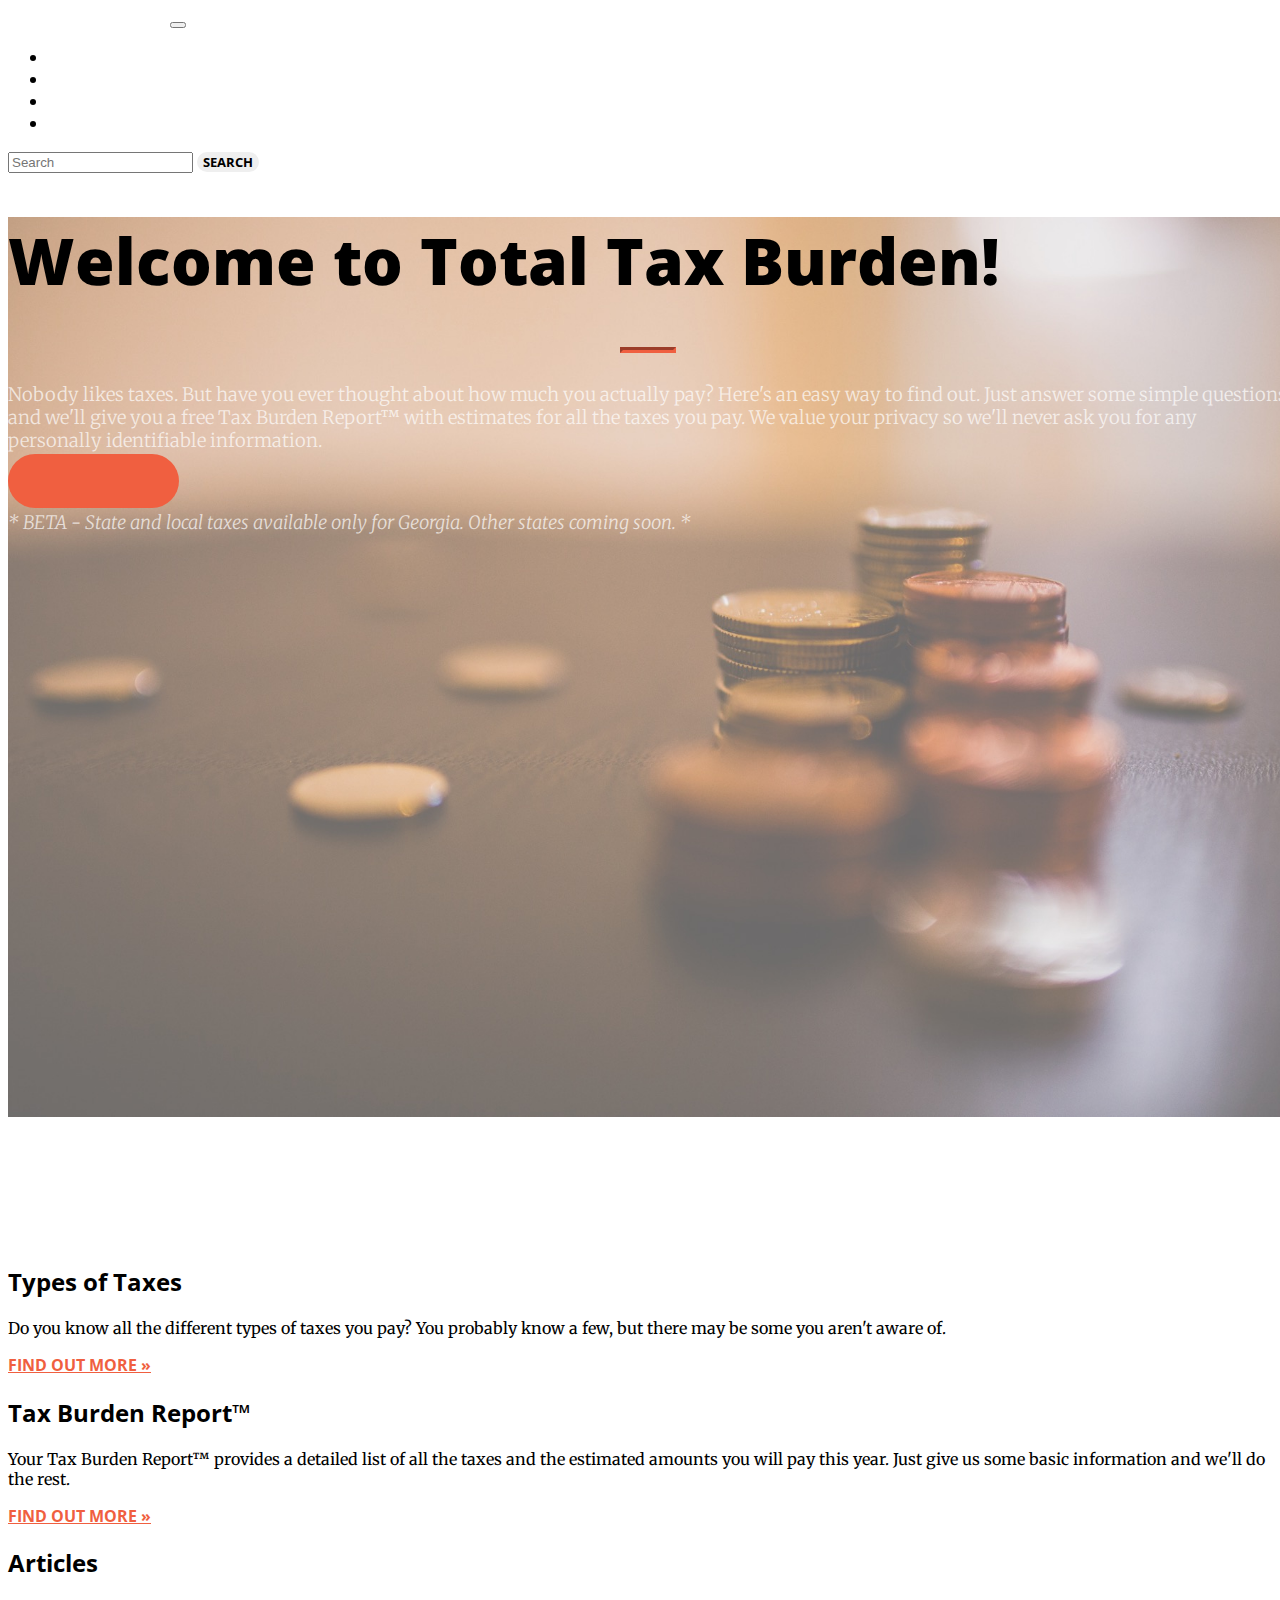
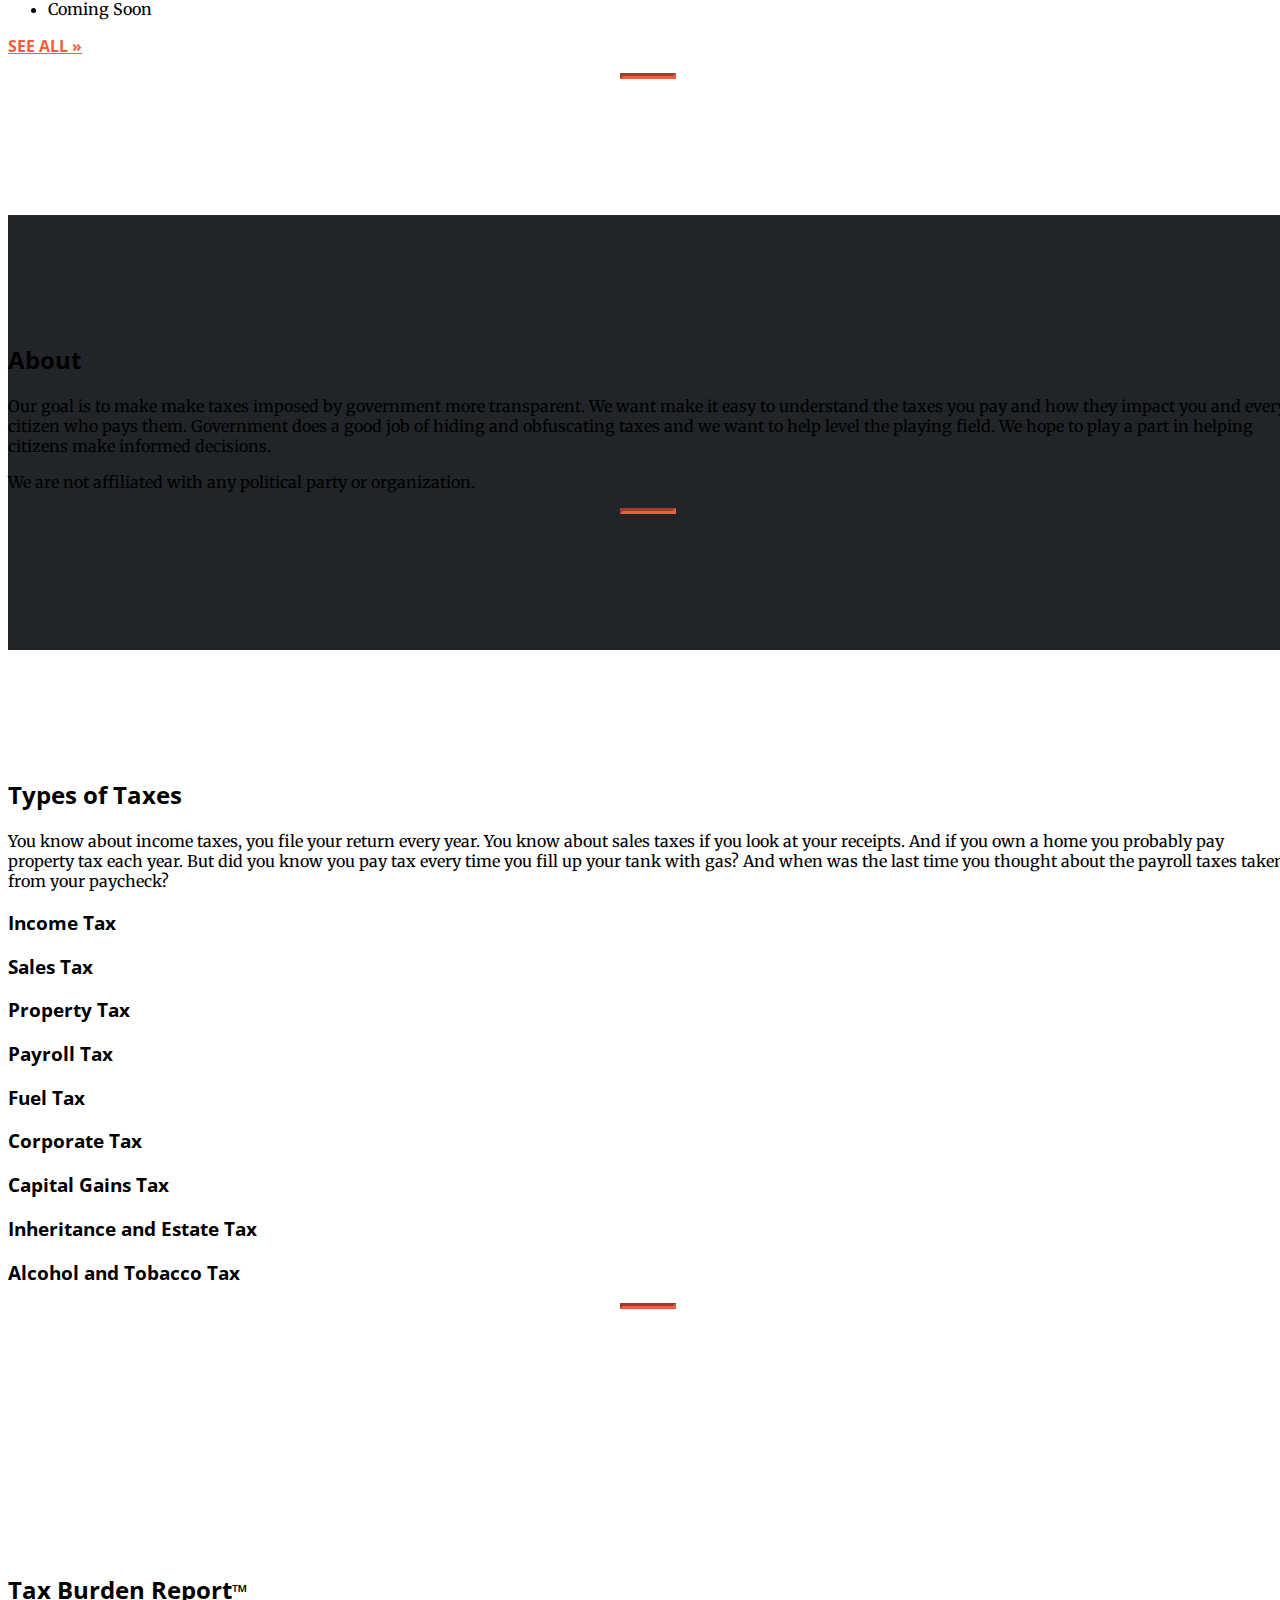
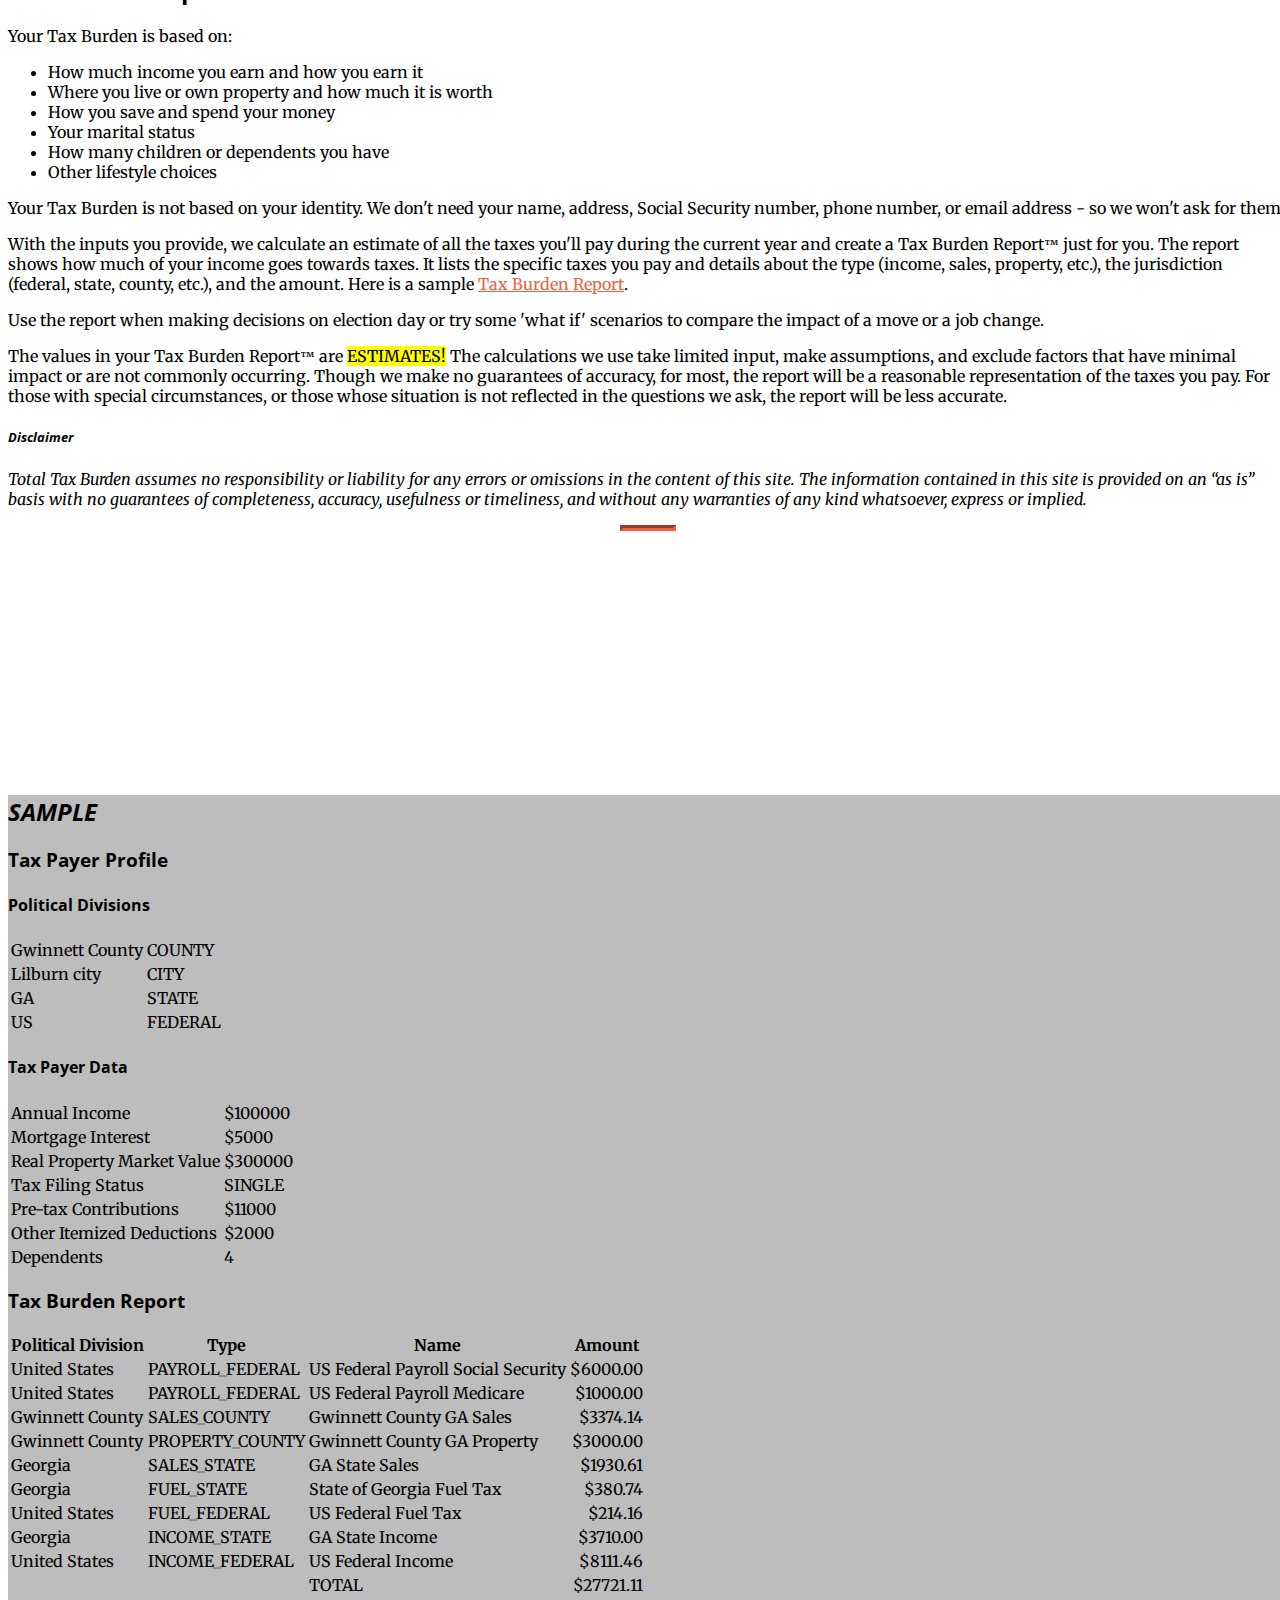
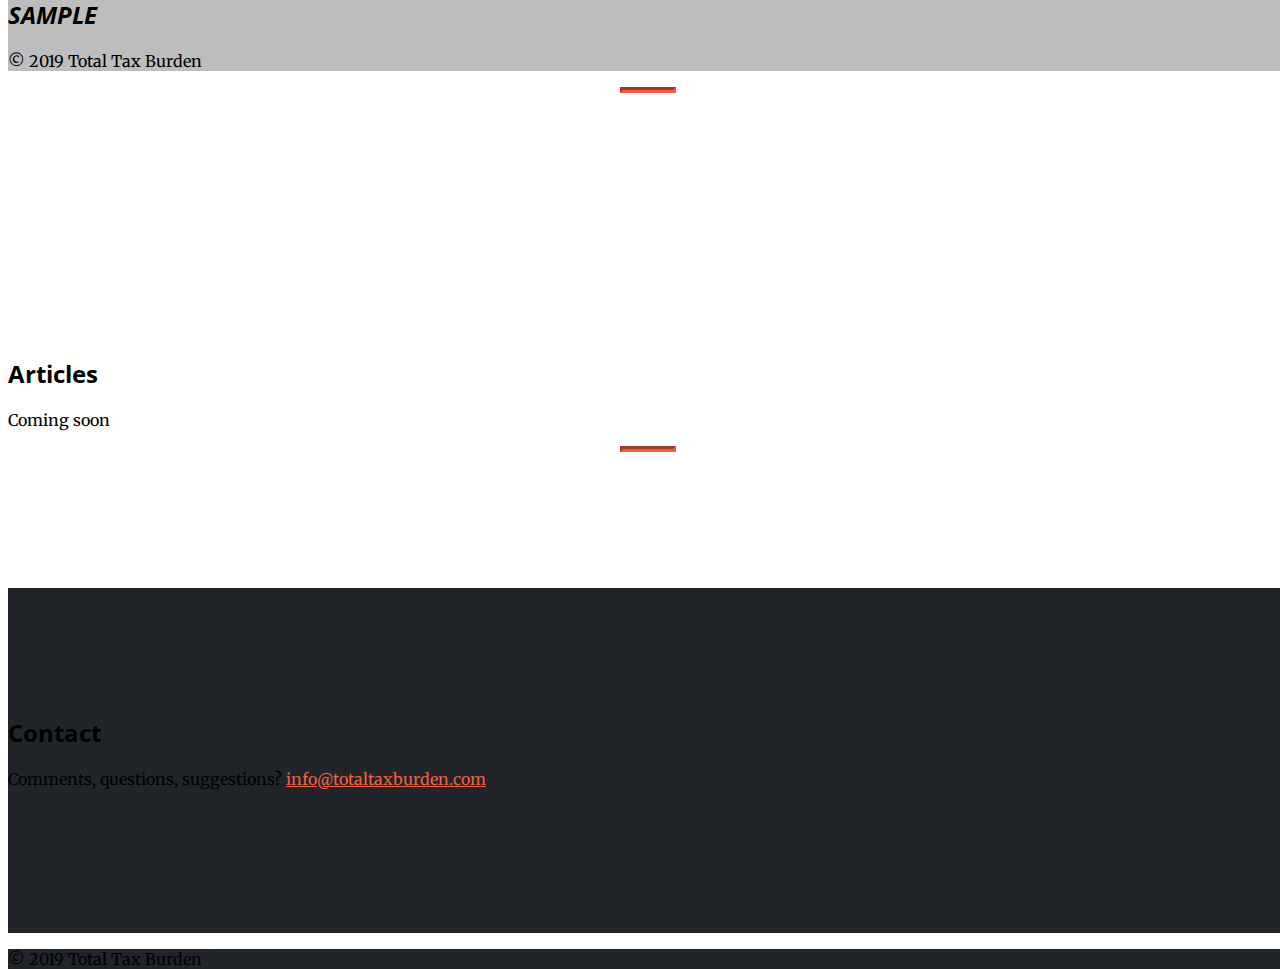
==== src/main/resources/static/index.html @ 79aa15f3 "Google AdSense init" ====
<!DOCTYPE html>
<html lang="en" xmlns:th="http://www.thymeleaf.org">
<head>
    <meta charset="utf-8">
    <meta name="viewport" content="width=device-width, initial-scale=1, shrink-to-fit=no">
    <meta name="description" content="">
    <meta name="author" content="">
    <title>Total Tax Burden</title>
    <link rel="stylesheet" href="webjars/bootstrap/4.2.1/css/bootstrap.min.css" th:href="@{/webjars/bootstrap/4.2.1/css/bootstrap.min.css}"/>
    <!-- Custom fonts for Creative template -->
    <link rel="stylesheet" href="webjars/font-awesome/5.6.3/css/all.min.css" th:href="@{/webjars/font-awesome/5.6.3/css/all.min.css}" type="text/css">
    <link rel='stylesheet' href='https://fonts.googleapis.com/css?family=Open+Sans:300italic,400italic,600italic,700italic,800italic,400,300,600,700,800' type='text/css'>
    <link rel='stylesheet' href='https://fonts.googleapis.com/css?family=Merriweather:400,300,300italic,400italic,700,700italic,900,900italic' type='text/css'>

    <!-- Plugin CSS -->
    <link rel="stylesheet" href="webjars/Magnific-Popup/1.1.0/magnific-popup.css" th:href="@{/webjars/Magnific-Popup/1.1.0/magnific-popup.css}">

    <!-- Custom styles for this template -->
    <link rel="stylesheet" href="css/creative.min.css" th:href="@{css/creative.min.css}">
    <!-- Custom styles for TTB -->
    <link rel="stylesheet" href="css/ttb.css" th:href="@{css/ttb.css}">

    <!-- Begin Google AdSense -->
    <script async src="//pagead2.googlesyndication.com/pagead/js/adsbygoogle.js"></script>
    <script>
      (adsbygoogle = window.adsbygoogle || []).push({
        google_ad_client: "ca-pub-8289164387686380",
        enable_page_level_ads: true
      });
    </script>
    <!-- End Google AdSense -->
</head>

<body id="page-top">

<nav class="navbar navbar-expand-md navbar-light fixed-top" id="mainNav">
    <div class="container">
        <a class="navbar-brand js-scroll-trigger" href="#page-top">Total Tax Burden</a>
        <button class="navbar-toggler navbar-toggler-right" type="button" data-toggle="collapse" data-target="#navbarResponsive" aria-controls="navbarResponsive" aria-expanded="false" aria-label="Toggle navigation">
            <span class="navbar-toggler-icon"></span>
        </button>
        <div class="collapse navbar-collapse" id="navbarResponsive">
            <ul class="navbar-nav ml-auto">
                <li class="nav-item">
                    <a class="nav-link js-scroll-trigger" href="#page-top">Home</a>
                </li>
                <li class="nav-item">
                    <a class="nav-link js-scroll-trigger" href="#resources">Resources</a>
                </li>
                <li class="nav-item">
                    <a class="nav-link js-scroll-trigger" href="#about">About</a>
                </li>
                <li class="nav-item">
                    <a class="nav-link js-scroll-trigger" href="#contact">Contact</a>
                </li>
            </ul>
            <form class="form-inline my-2 my-lg-0">
                <input class="form-control mr-sm-2" type="text" placeholder="Search" aria-label="Search">
                <button class="btn btn-outline-success my-2 my-sm-0" type="submit">Search</button>
            </form>
        </div>
    </div>
</nav>

<header class="masthead text-center text-white d-flex">
    <div class="container my-auto">
        <div class="row">
            <div class="col-lg-12 mx-auto">
                <h1 class="text-uppercase">
                    <strong>Welcome to Total Tax Burden!</strong>
                </h1>
                <hr>
            </div>
            <div class="col-lg-10 mx-auto">
                <p class="text-faded mb-5">Nobody likes taxes. But have you ever thought about how much you actually pay? Here's an easy way to find out. Just answer some simple questions and we'll give you a free Tax Burden Report&trade; with estimates for all the taxes you pay.
                    We value your privacy so we'll never ask you for any personally identifiable information.</p>
                <a class="btn btn-primary btn-xl js-scroll-trigger" href="/geo">Try it here &raquo;</a>
                <i><p class="text-faded mb-5">* BETA - State and local taxes available only for Georgia. Other states coming soon. *</p></i>
            </div>
        </div>
    </div>
</header>

<!-- Resources Section -->
<section id="resources">
    <div class="container">
        <div class="row">
            <div class="col-md-4">
                <h2>Types of Taxes</h2>
                <p>Do you know all the different types of taxes you pay?  You probably know a few, but there may be some you aren't aware of.</p>
                <p><a class="js-scroll-trigger btn btn-secondary" href="#types" role="button">Find out more &raquo;</a></p>
            </div>
            <div class="col-md-4">
                <h2>Tax Burden Report&trade;</h2>
                <p>Your Tax Burden Report&trade; provides a detailed list of all the taxes and the estimated amounts you will pay this year. Just give us some basic information and we'll do the rest.</p>
                <p><a class="js-scroll-trigger btn btn-secondary" href="#report" role="button">Find out more &raquo;</a></p>
            </div>
            <div class="col-md-4">
                <h2>Articles</h2>
                <ul>
                    <li>Coming Soon</li>
                </ul>
                <p><a class="js-scroll-trigger btn btn-secondary" href="#articles" role="button">See all &raquo;</a></p>
            </div>
        </div>
        <hr>
    </div>
</section>

<!-- About Section -->
<section id="about" class="bg-dark text-white">
    <div class="container">
        <div class="row">
            <div class="col-lg-12">
                <h2 class="section-heading text-uppercase">About</h2>
            </div>
        </div>
        <div class="row">
            <div class="col-lg-12 mx-auto">
                <p>Our goal is to make make taxes imposed by government more transparent. We want make it easy to understand the taxes you pay and how they impact you and every citizen who pays them.
                    Government does a good job of hiding and obfuscating taxes and we want to help level the playing field.  We hope to play a part in helping citizens make informed decisions.</p>
                <p>We are not affiliated with any political party or organization.</p>
            </div>
        </div>
        <hr>
    </div>
</section>

<!-- Tax Types Section -->
<section id="types">
    <div class="container">
        <div class="row">
            <div class="col-lg-12">
                <h2 class="section-heading text-uppercase">Types of Taxes</h2>
            </div>
        </div>
        <div class="row">
            <div class="col-lg-12 mx-auto">
                <p>You know about income taxes, you file your return every year.  You know about sales taxes if you look at your receipts.  And if you own a home
                you probably pay property tax each year.  But did you know you pay tax every time you fill up your tank with gas?
                And when was the last time you thought about the payroll taxes taken from your paycheck?</p>
                <h3>Income Tax</h3>
                <p></p>
                <h3>Sales Tax</h3>
                <p></p>
                <h3>Property Tax</h3>
                <p></p>
                <h3>Payroll Tax</h3>
                <p></p>
                <h3>Fuel Tax</h3>
                <p></p>
                <h3>Corporate Tax</h3>
                <p></p>
                <h3>Capital Gains Tax</h3>
                <p></p>
                <h3>Inheritance and Estate Tax</h3>
                <p></p>
                <h3>Alcohol and Tobacco Tax</h3>
                <p></p>
            </div>
        </div>
        <hr>
    </div>
</section>

<!-- Tax Types Section -->
<section id="report">
    <div class="container">
        <div class="row">
            <div class="col-lg-12">
                <h2 class="section-heading text-uppercase">Tax Burden Report<small>&trade;</small></h2>
            </div>
        </div>
        <div class="row">
            <div class="col-lg-12 mx-auto">
                <p>Your Tax Burden is based on:</p>
                <ul>
                    <li>How much income you earn and how you earn it</li>
                    <li>Where you live or own property and how much it is worth</li>
                    <li>How you save and spend your money</li>
                    <li>Your marital status</li>
                    <li>How many children or dependents you have</li>
                    <li>Other lifestyle choices</li>
                </ul>
                <p>Your Tax Burden is not based on your identity. We don't need your name, address, Social Security number, phone number, or email address - so we won't ask for them.</p>
                <p>With the inputs you provide, we calculate an estimate of all the taxes you'll pay during the current year and create a Tax Burden Report<small>&trade;</small> just for you.
                    The report shows how much of your income goes towards taxes. It lists the specific taxes you pay and details about the type (income, sales, property, etc.), the jurisdiction
                    (federal, state, county, etc.), and the amount. Here is a sample <a class="js-scroll-trigger" href="#sample">Tax Burden Report</a>.</p>
                <p>Use the report when making decisions on election day or try some 'what if' scenarios to compare the impact of a move or a job change.</p>
                <p>The values in your Tax Burden Report<small>&trade;</small> are <mark>ESTIMATES!</mark> The calculations we use take limited input, make assumptions, and exclude factors that have minimal impact
                or are not commonly occurring. Though we make no guarantees of accuracy, for most, the report will be a reasonable representation of the taxes you pay.
                    For those with special circumstances, or those whose situation is not reflected in the questions we ask, the report will be less accurate.
                </p>
                <i>
                <h5>Disclaimer</h5>
                <p class="small">Total Tax Burden assumes no responsibility or liability for any errors or omissions in the content of this site.
                    The information contained in this site is provided on an “as is” basis with no guarantees of completeness, accuracy, usefulness or timeliness, and without
                any warranties of any kind whatsoever, express or implied.</p>
                </i>
            </div>
        </div>
        <hr>
    </div>
</section>

<!-- Sample Report Section -->
<section id="sample">
    <div class="container bg-secondary">
        <div class="row">
            <div class="col-lg-12">
                <i><h2 class="section-heading text-uppercase">SAMPLE</h2></i>
            </div>
        </div>
        <div class="row">
            <div class="col-md-9">
                <div class="container">
                    <h3>Tax Payer Profile</h3>
                    <div class="row">
                        <div class="col-md-5">
                            <h4>Political Divisions</h4>
                            <table title="Political Divisions" class="table table-sm">
                                <tr>
                                    <td>Gwinnett County</td>
                                    <td>COUNTY</td>
                                </tr>
                                <tr>
                                    <td>Lilburn city</td>
                                    <td>CITY</td>
                                </tr>
                                <tr>
                                    <td>GA</td>
                                    <td>STATE</td>
                                </tr>
                                <tr>
                                    <td>US</td>
                                    <td>FEDERAL</td>
                                </tr>
                            </table>
                        </div>
                        <div class="col-md-5">
                            <h4>Tax Payer Data</h4>
                            <table title="Tax Payer Data" class="table table-sm">
                                <tr><td>Annual Income</td><td >$100000</td></tr>
                                <tr><td>Mortgage Interest</td><td >$5000</td>
                                <tr><td>Real Property Market Value</td><td >$300000</td>
                                <tr><td>Tax Filing Status</td><td >SINGLE</td></tr>
                                <tr><td>Pre-tax Contributions</td><td >$11000</td></tr>
                                <tr><td>Other Itemized Deductions</td><td >$2000</td></tr>
                                <tr><td>Dependents</td><td >4</td></tr>
                            </table>
                        </div>
                    </div>
                </div>
                <div class="container">
                    <h3>Tax Burden Report</h3>
                    <div class="row">
                        <div class="col-md-10">
                            <table class="table table-striped">
                                <thead>
                                <tr>
                                    <th>Political Division</th>
                                    <th>Type</th>
                                    <th>Name</th>
                                    <th>Amount</th>
                                </tr>
                                </thead>
                                <tbody>
                                <tr>
                                    <td>United States</td>
                                    <td>PAYROLL_FEDERAL</td>
                                    <td>US Federal Payroll Social Security</td>
                                    <td style="text-align:right;">$6000.00</td>
                                </tr>
                                <tr>
                                    <td>United States</td>
                                    <td>PAYROLL_FEDERAL</td>
                                    <td>US Federal Payroll Medicare</td>
                                    <td style="text-align:right;">$1000.00</td>
                                </tr>
                                <tr>
                                    <td>Gwinnett County</td>
                                    <td>SALES_COUNTY</td>
                                    <td>Gwinnett County GA Sales</td>
                                    <td style="text-align:right;">$3374.14</td>
                                </tr>
                                <tr>
                                    <td>Gwinnett County</td>
                                    <td>PROPERTY_COUNTY</td>
                                    <td>Gwinnett County GA Property</td>
                                    <td style="text-align:right;">$3000.00</td>
                                </tr>
                                <tr>
                                    <td>Georgia</td>
                                    <td>SALES_STATE</td>
                                    <td>GA State Sales</td>
                                    <td style="text-align:right;">$1930.61</td>
                                </tr>
                                <tr>
                                    <td>Georgia</td>
                                    <td>FUEL_STATE</td>
                                    <td>State of Georgia Fuel Tax</td>
                                    <td style="text-align:right;">$380.74</td>
                                </tr>
                                <tr>
                                    <td>United States</td>
                                    <td>FUEL_FEDERAL</td>
                                    <td>US Federal Fuel Tax</td>
                                    <td style="text-align:right;">$214.16</td>
                                </tr>
                                <tr>
                                    <td>Georgia</td>
                                    <td>INCOME_STATE</td>
                                    <td>GA State Income</td>
                                    <td style="text-align:right;">$3710.00</td>
                                </tr>
                                <tr>
                                    <td>United States</td>
                                    <td>INCOME_FEDERAL</td>
                                    <td>US Federal Income</td>
                                    <td style="text-align:right;">$8111.46</td>
                                </tr>
                                <tr>
                                    <td></td>
                                    <td></td>
                                    <td>TOTAL</td>
                                    <td style="text-align:right;">$27721.11</td>
                                </tr>
                                </tbody>
                            </table>
                        </div>
                    </div>
                </div>
            </div>
        </div>
        <div class="row">
            <div class="col-lg-12">
                <i><h2 class="section-heading text-uppercase">SAMPLE</h2></i>
            </div>
        </div>
        <p class="text-muted">&copy; 2019 Total Tax Burden</p>
    </div>
    <div class="container">
        <hr>
    </div>
</section>

<!-- Tax Types Section -->
<section id="articles">
    <div class="container">
        <div class="row">
            <div class="col-lg-12">
                <h2 class="section-heading text-uppercase">Articles</h2>
            </div>
        </div>
        <div class="row">
            <div class="col-lg-12 mx-auto">
                <p>Coming soon</p>
            </div>
        </div>
        <hr>
    </div>
</section>

<section id="contact" class="bg-dark text-white">
    <div class="container">
        <div class="row">
            <div class="col-lg-12">
                <h2 class="section-heading text-uppercase">Contact</h2>
            </div>
        </div>
        <div class="row">
            <div class="col-lg-12 mx-auto">
                <p>Comments, questions, suggestions? <a class="email" href="mailto:info@totaltaxburden.com">info@totaltaxburden.com</a></p>
            </div>
        </div>
    </div>
</section>

<footer class="footer bg-dark">
    <div class="container">
        <p class="text-muted">&copy; 2019 Total Tax Burden</p>
    </div>
</footer>

<!-- Placed at the end of the document so the pages load faster -->
<script src="/webjars/jquery/3.3.1/jquery.min.js" th:src="@{/webjars/jquery/3.3.1/jquery.min.js}"></script>
<script src="/webjars/popper.js/1.14.3/umd/popper.min.js" th:src="@{/webjars/popper.js/1.14.3/umd/popper.min.js}"></script>
<script src="/webjars/bootstrap/4.2.1/js/bootstrap.min.js" th:src="@{/webjars/bootstrap/4.2.1/js/bootstrap.min.js}"></script>
<!-- IE10 viewport hack for Surface/desktop Windows 8 bug -->
<script src="js/ie10-viewport-bug-workaround.js"></script>

<!-- Plugin JavaScript -->
<script src="/webjars/jquery.easing/1.4.1/jquery.easing.min.js" th:src="@{/webjars/jquery.easing/1.4.1/jquery.easing.min.js}"></script>
<script src="/webjars/scrollreveal/4.0.5/dist/scrollreveal.min.js" th:src="@{/webjars/scrollreveal/4.0.5/dist/scrollreveal.min.js}"></script>
<script src="/webjars/Magnific-Popup/1.1.0/jquery.magnific-popup.min.js" th:src="@{/webjars/Magnific-Popup/1.1.0/jquery.magnific-popup.min.js}"></script>

<!-- Custom scripts for Creative template -->
<script src="js/creative.min.js"></script>

<th:block layout:fragment="scripts"></th:block>


</body>
</html>
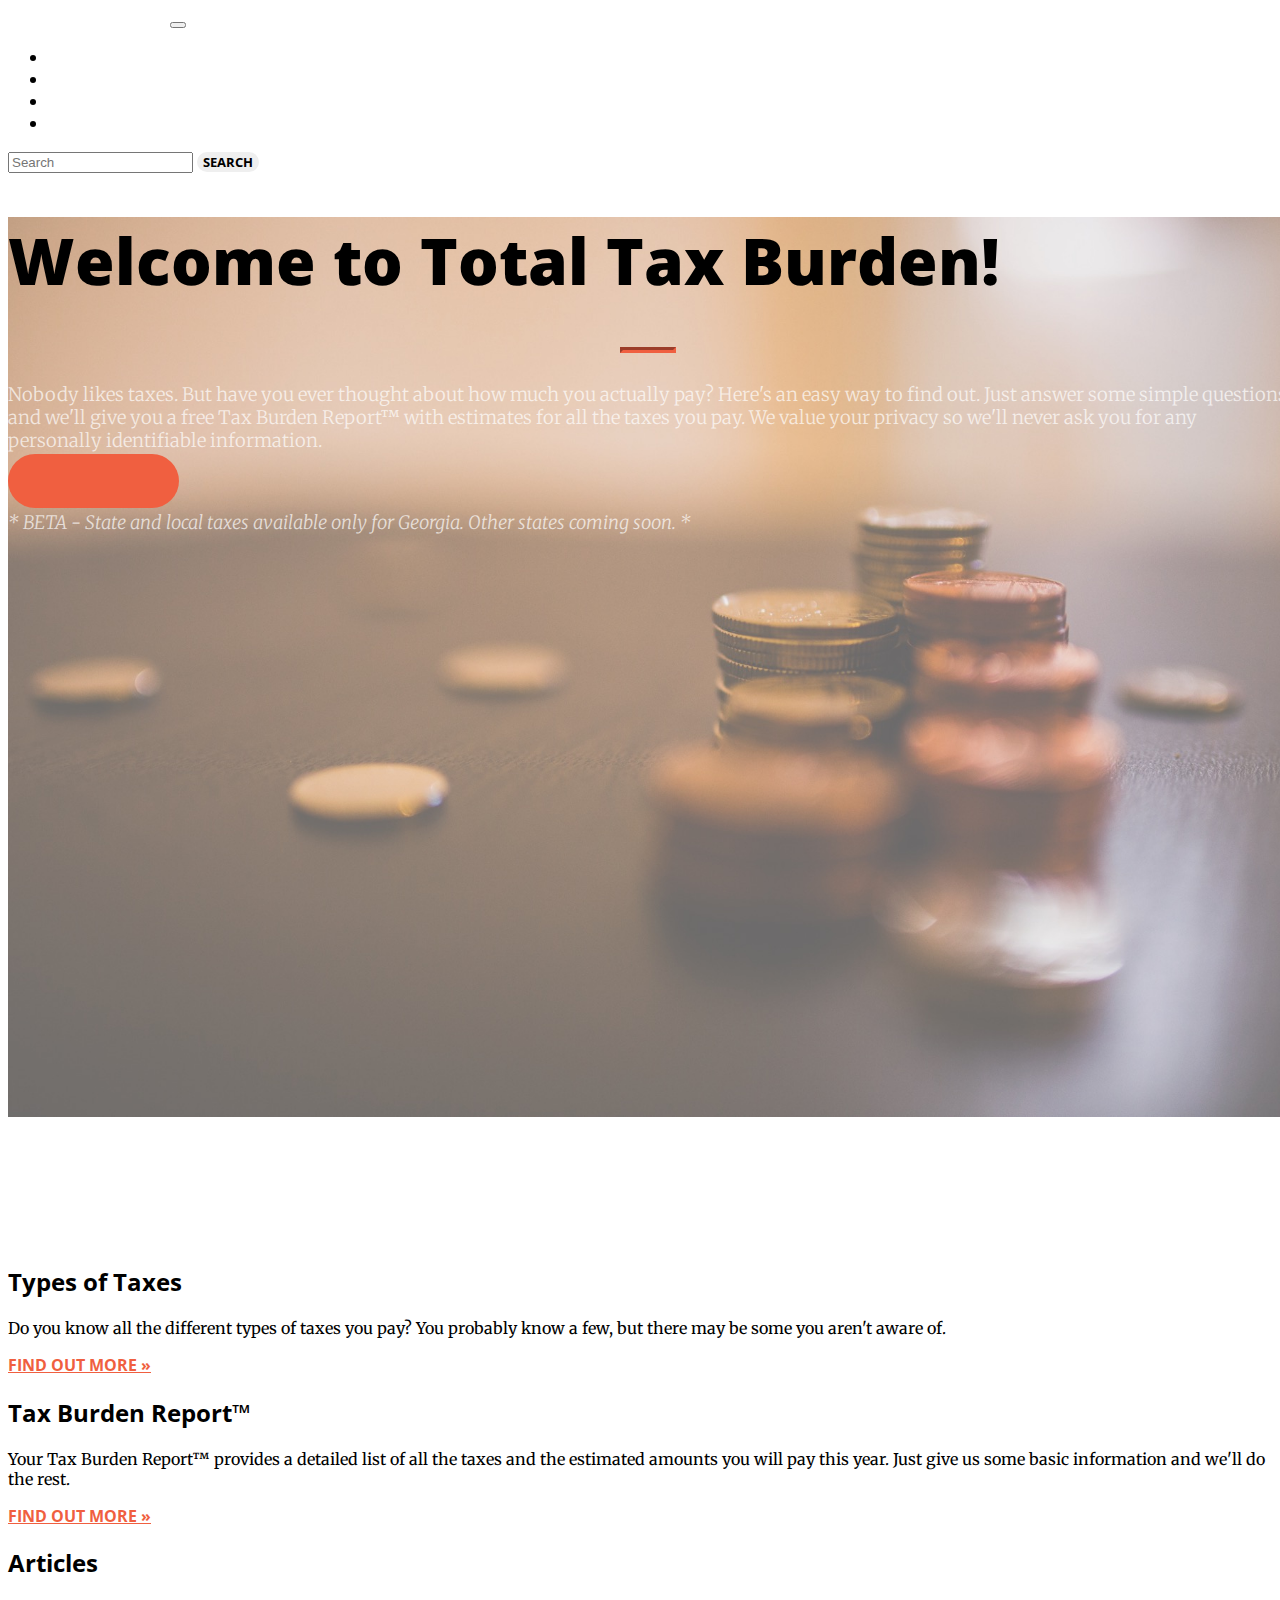
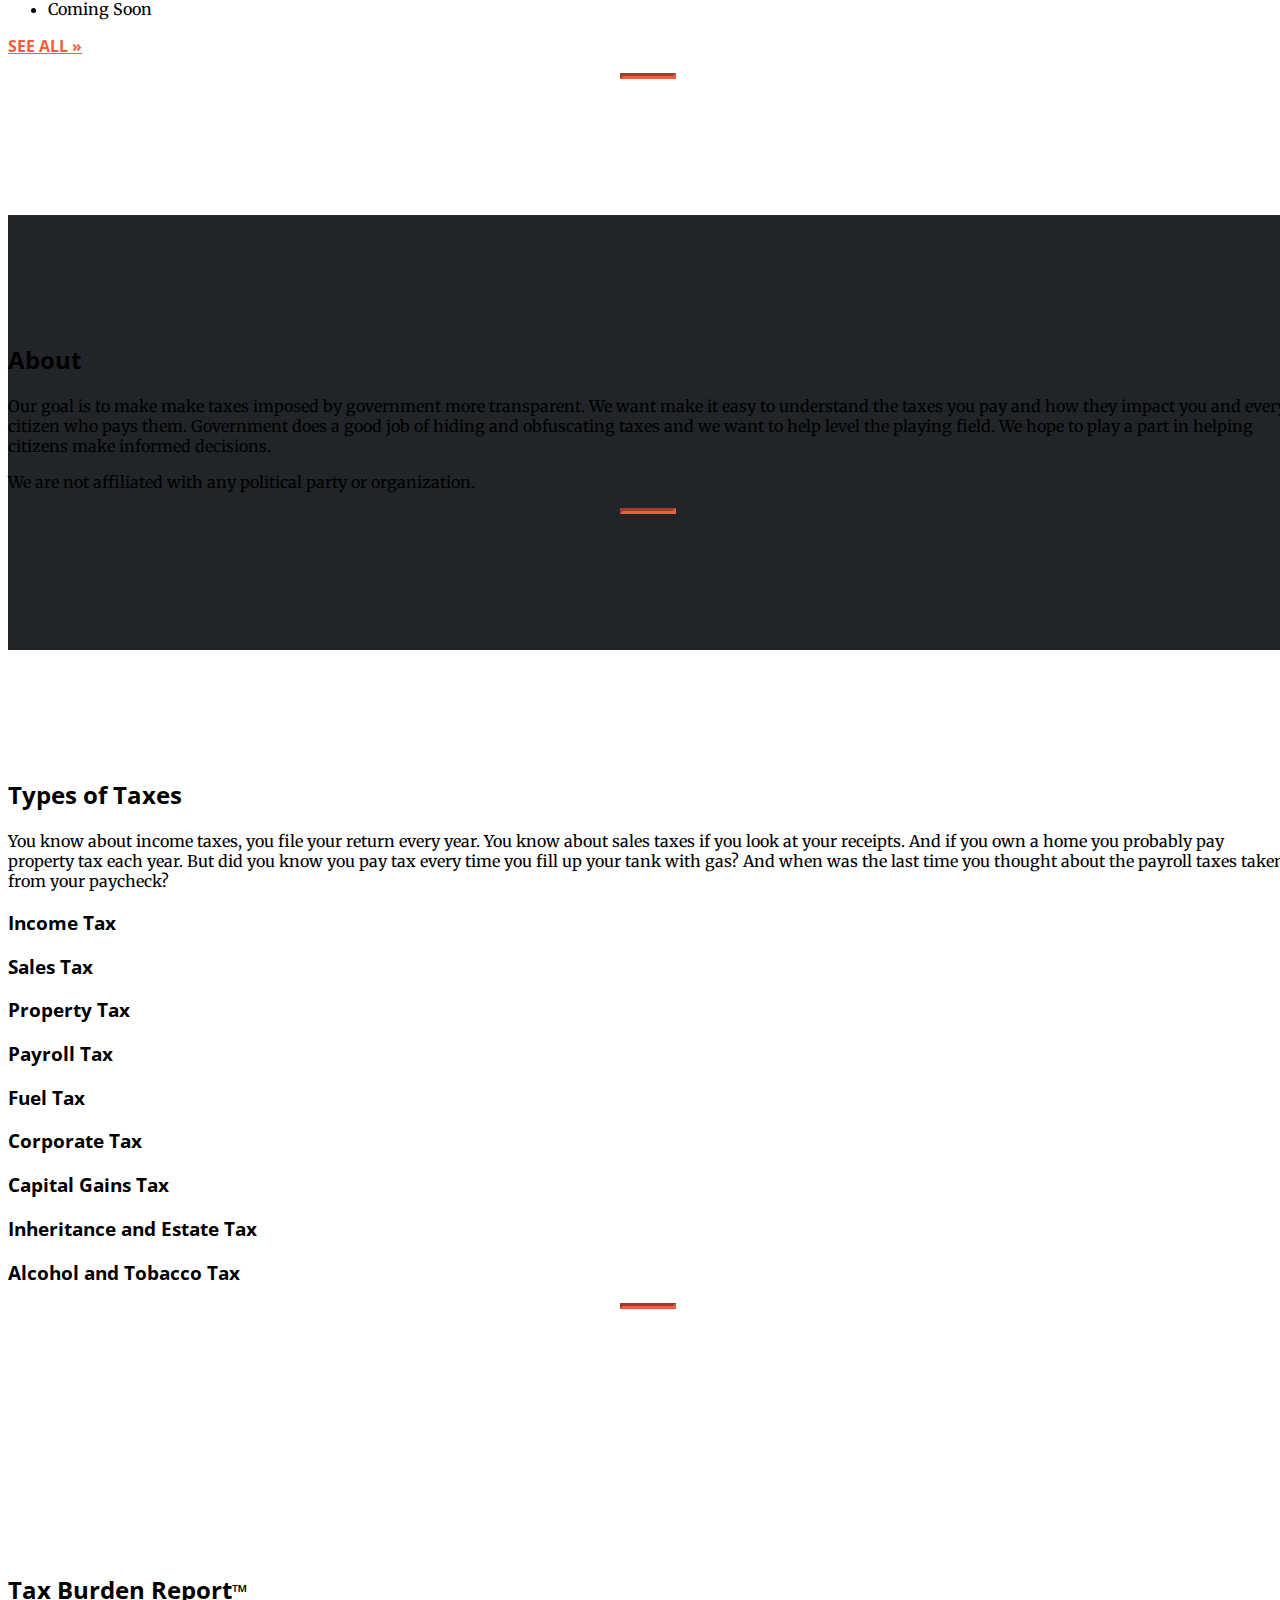
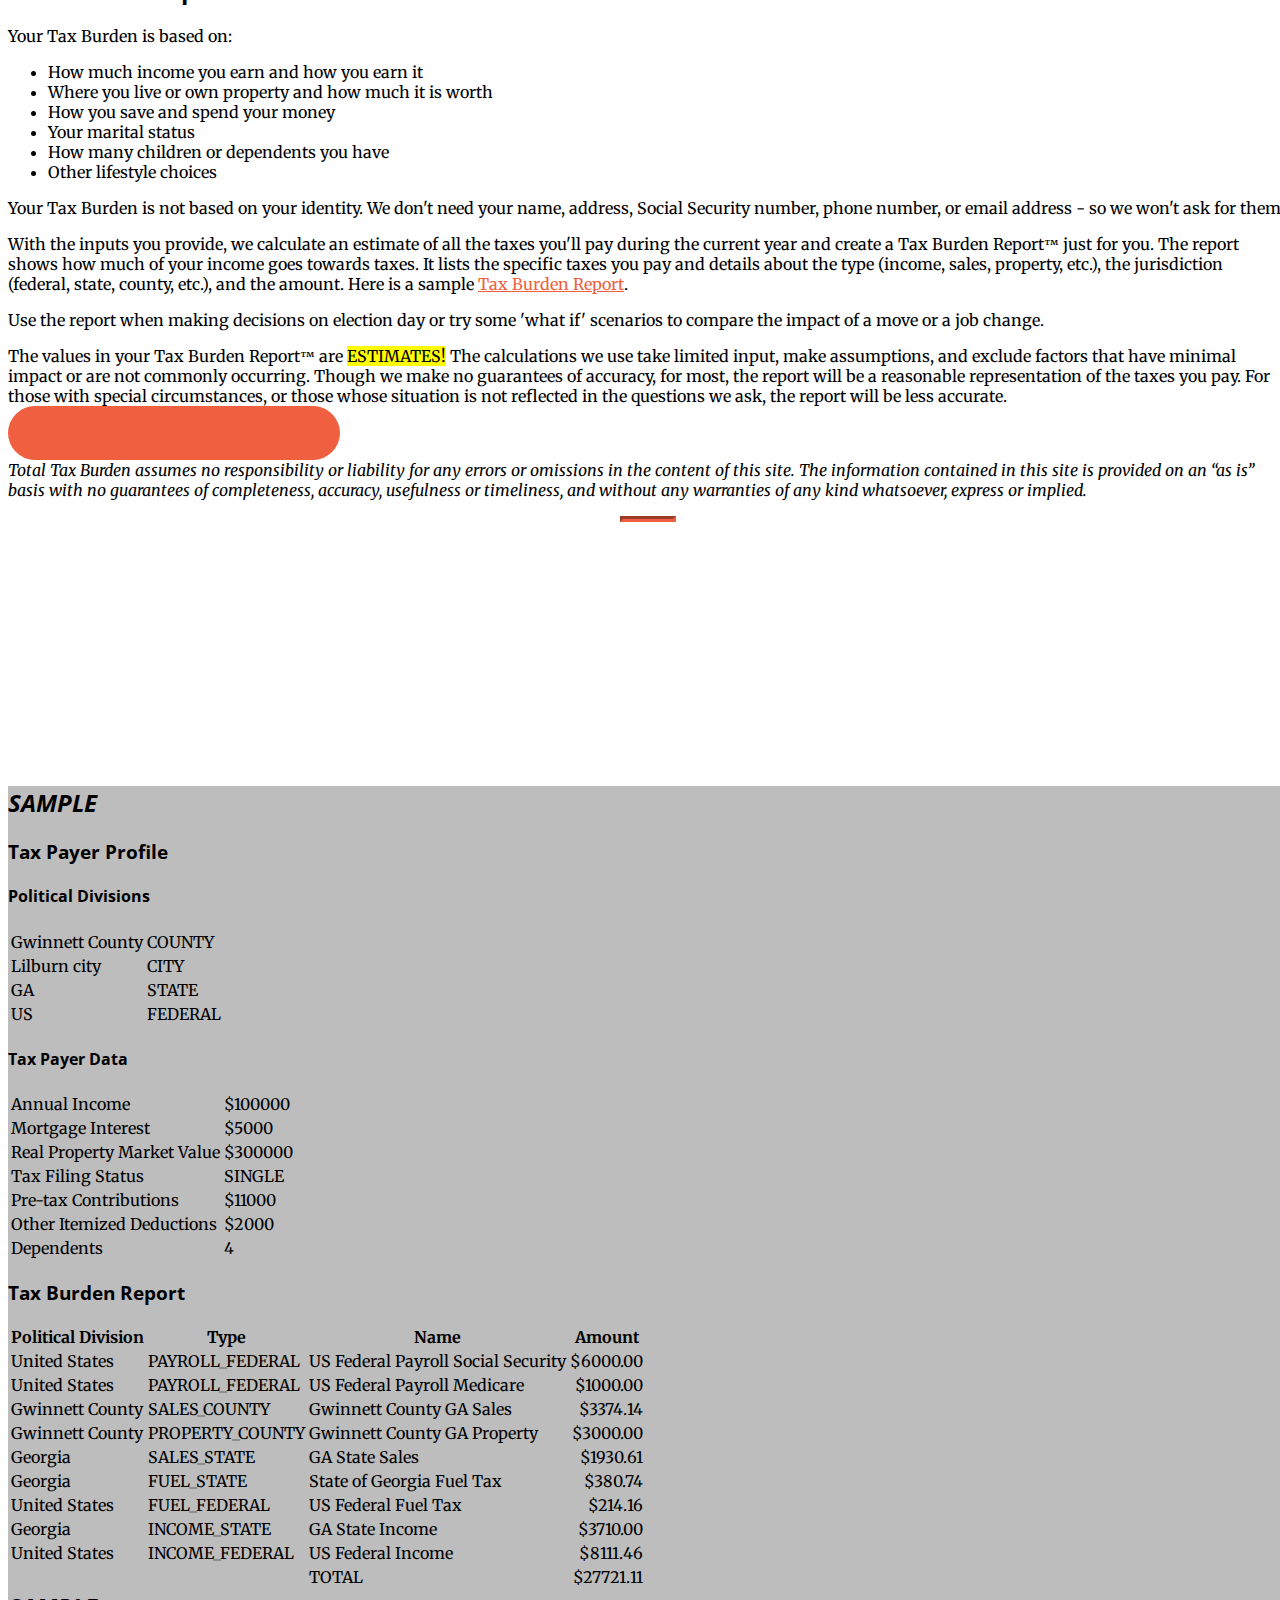
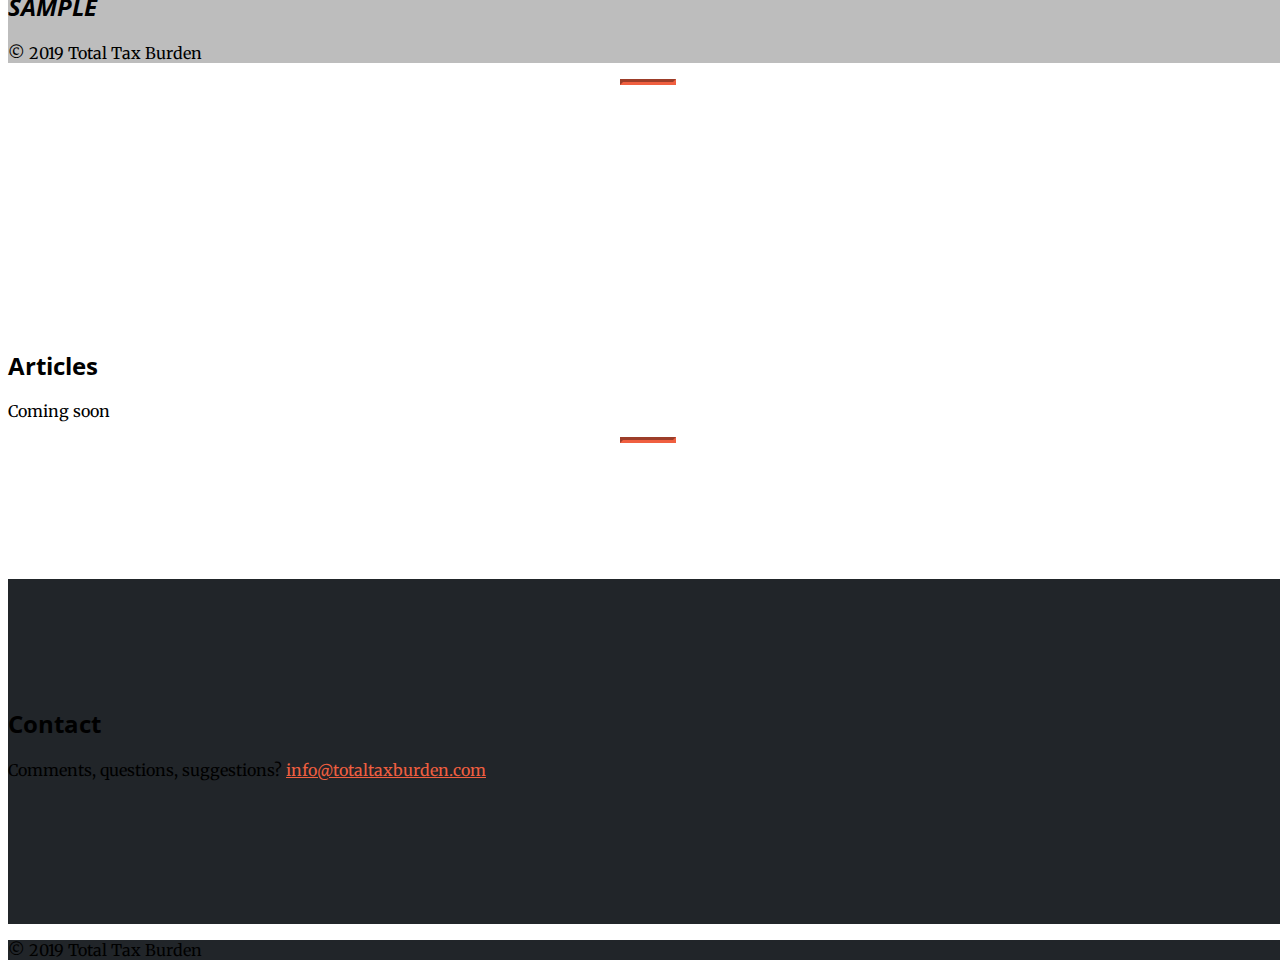
==== commit 06b49954: "add PoliticalDivisionType enum" ====
--- a/src/main/resources/static/index.html
+++ b/src/main/resources/static/index.html
@@ -75,6 +75,7 @@
                 <p class="text-faded mb-5">Nobody likes taxes. But have you ever thought about how much you actually pay? Here's an easy way to find out. Just answer some simple questions and we'll give you a free Tax Burden Report&trade; with estimates for all the taxes you pay.
                     We value your privacy so we'll never ask you for any personally identifiable information.</p>
                 <a class="btn btn-primary btn-xl js-scroll-trigger" href="/geo">Try it here &raquo;</a>
+                <p></p>
                 <i><p class="text-faded mb-5">* BETA - State and local taxes available only for Georgia. Other states coming soon. *</p></i>
             </div>
         </div>
@@ -191,8 +192,12 @@
                 or are not commonly occurring. Though we make no guarantees of accuracy, for most, the report will be a reasonable representation of the taxes you pay.
                     For those with special circumstances, or those whose situation is not reflected in the questions we ask, the report will be less accurate.
                 </p>
+                <p><a class="btn btn-primary btn-xl js-scroll-trigger" href="/geo">Get your Tax Burden Report &raquo;</a></p>
+            </div>
+        </div>
+        <div class="row">
+            <div class="col-lg-12 mx-auto">
                 <i>
-                <h5>Disclaimer</h5>
                 <p class="small">Total Tax Burden assumes no responsibility or liability for any errors or omissions in the content of this site.
                     The information contained in this site is provided on an “as is” basis with no guarantees of completeness, accuracy, usefulness or timeliness, and without
                 any warranties of any kind whatsoever, express or implied.</p>
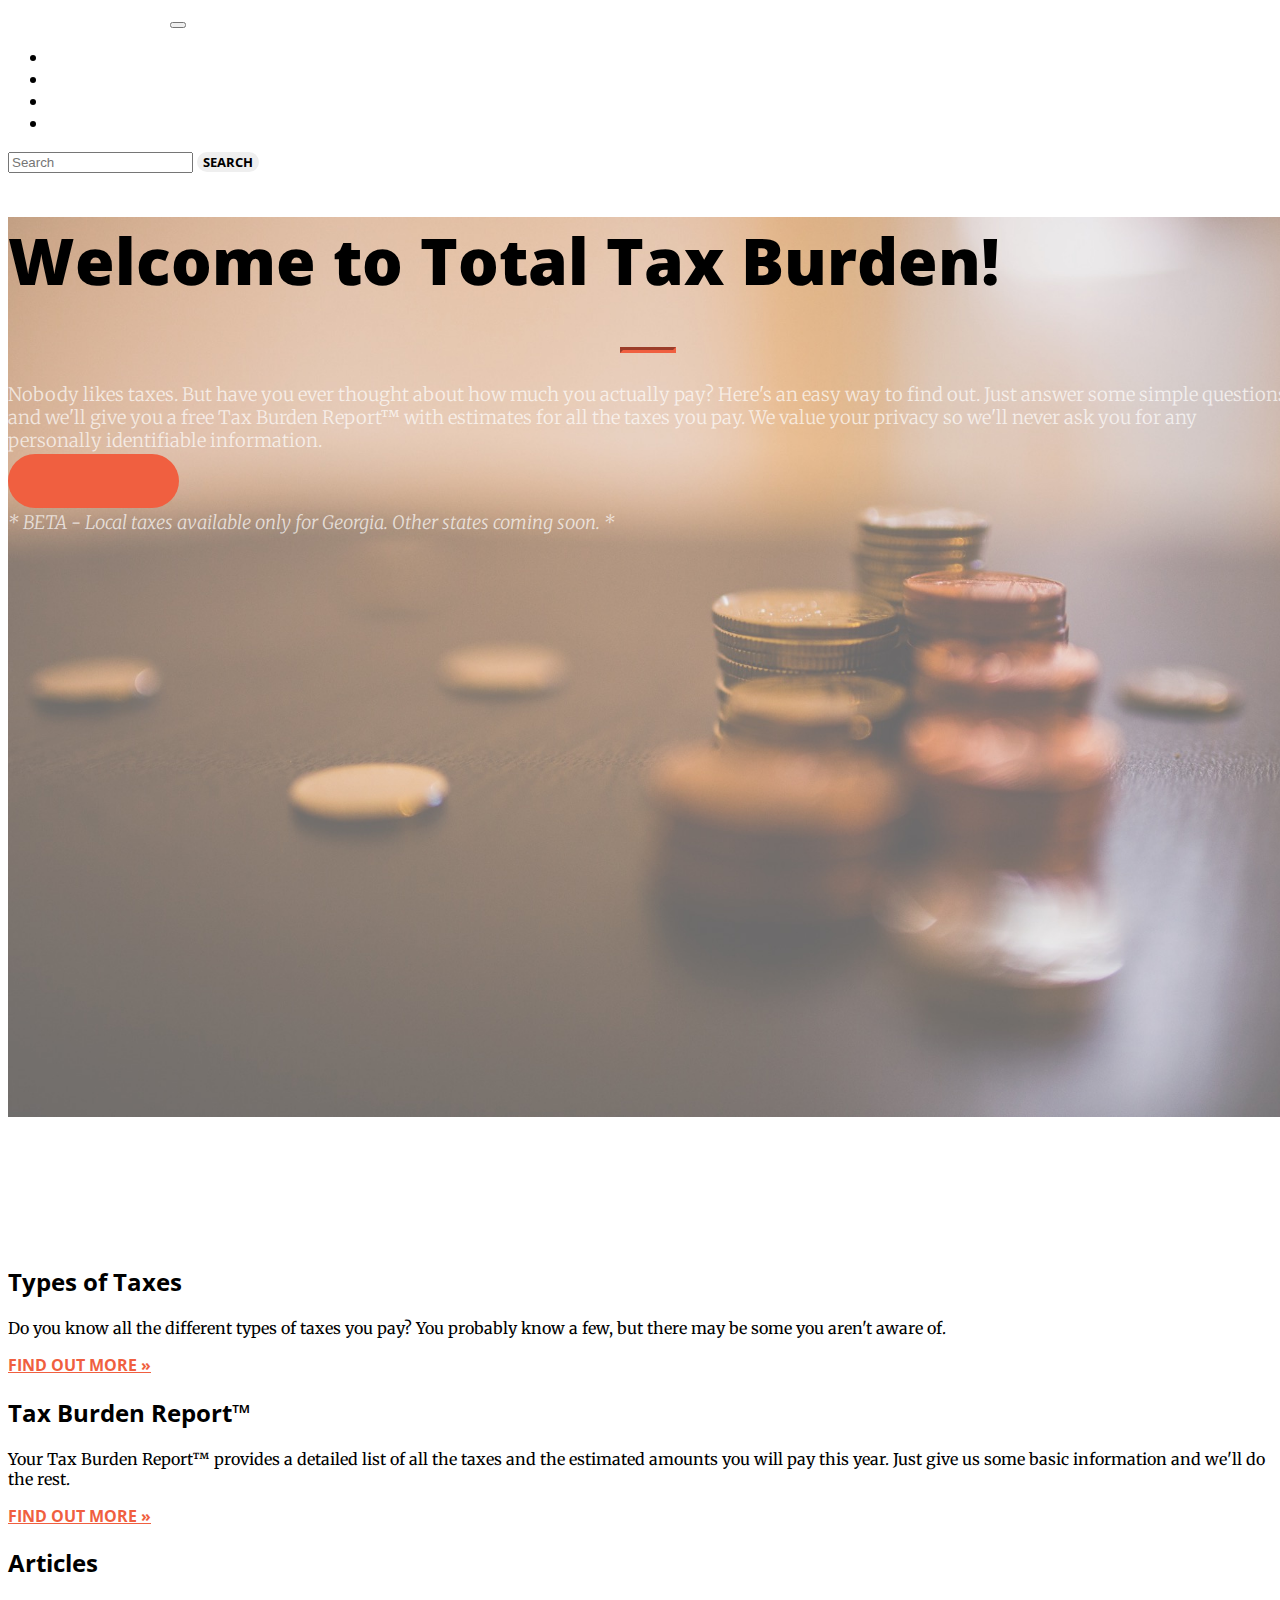
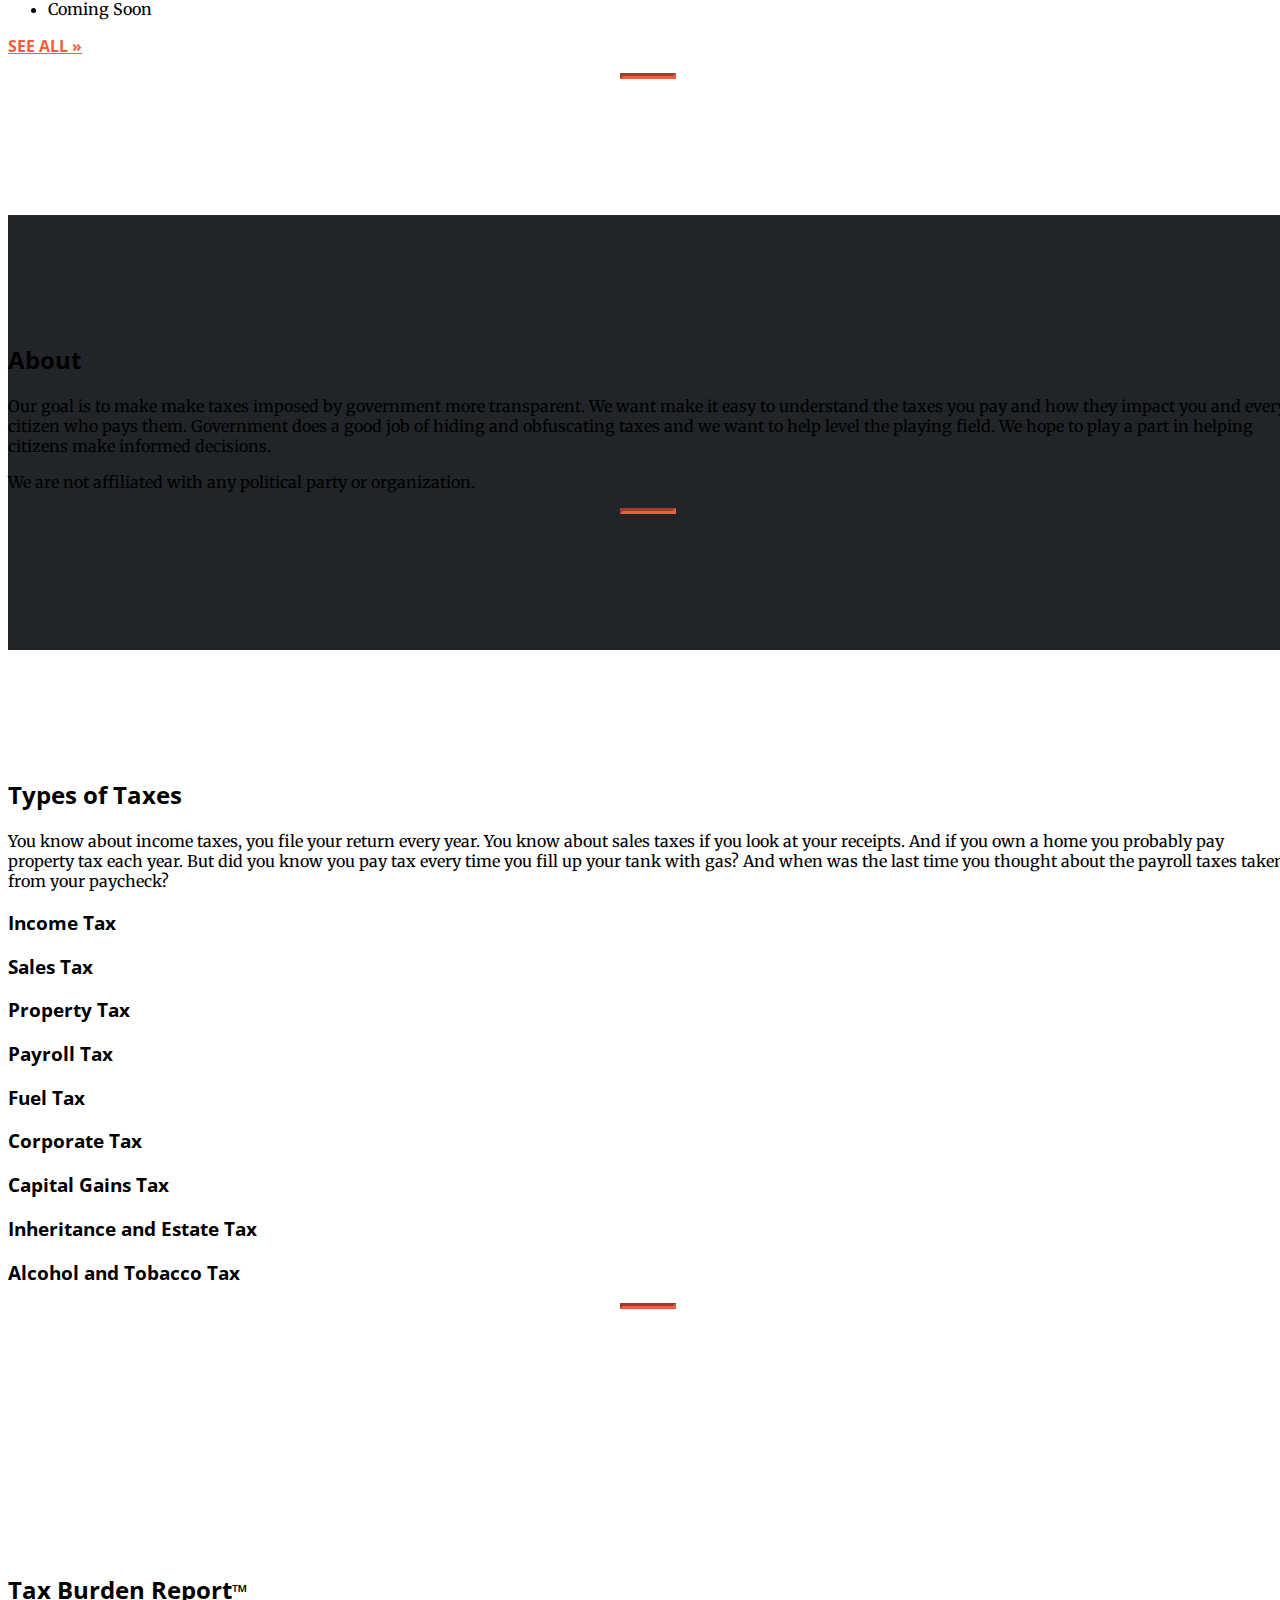
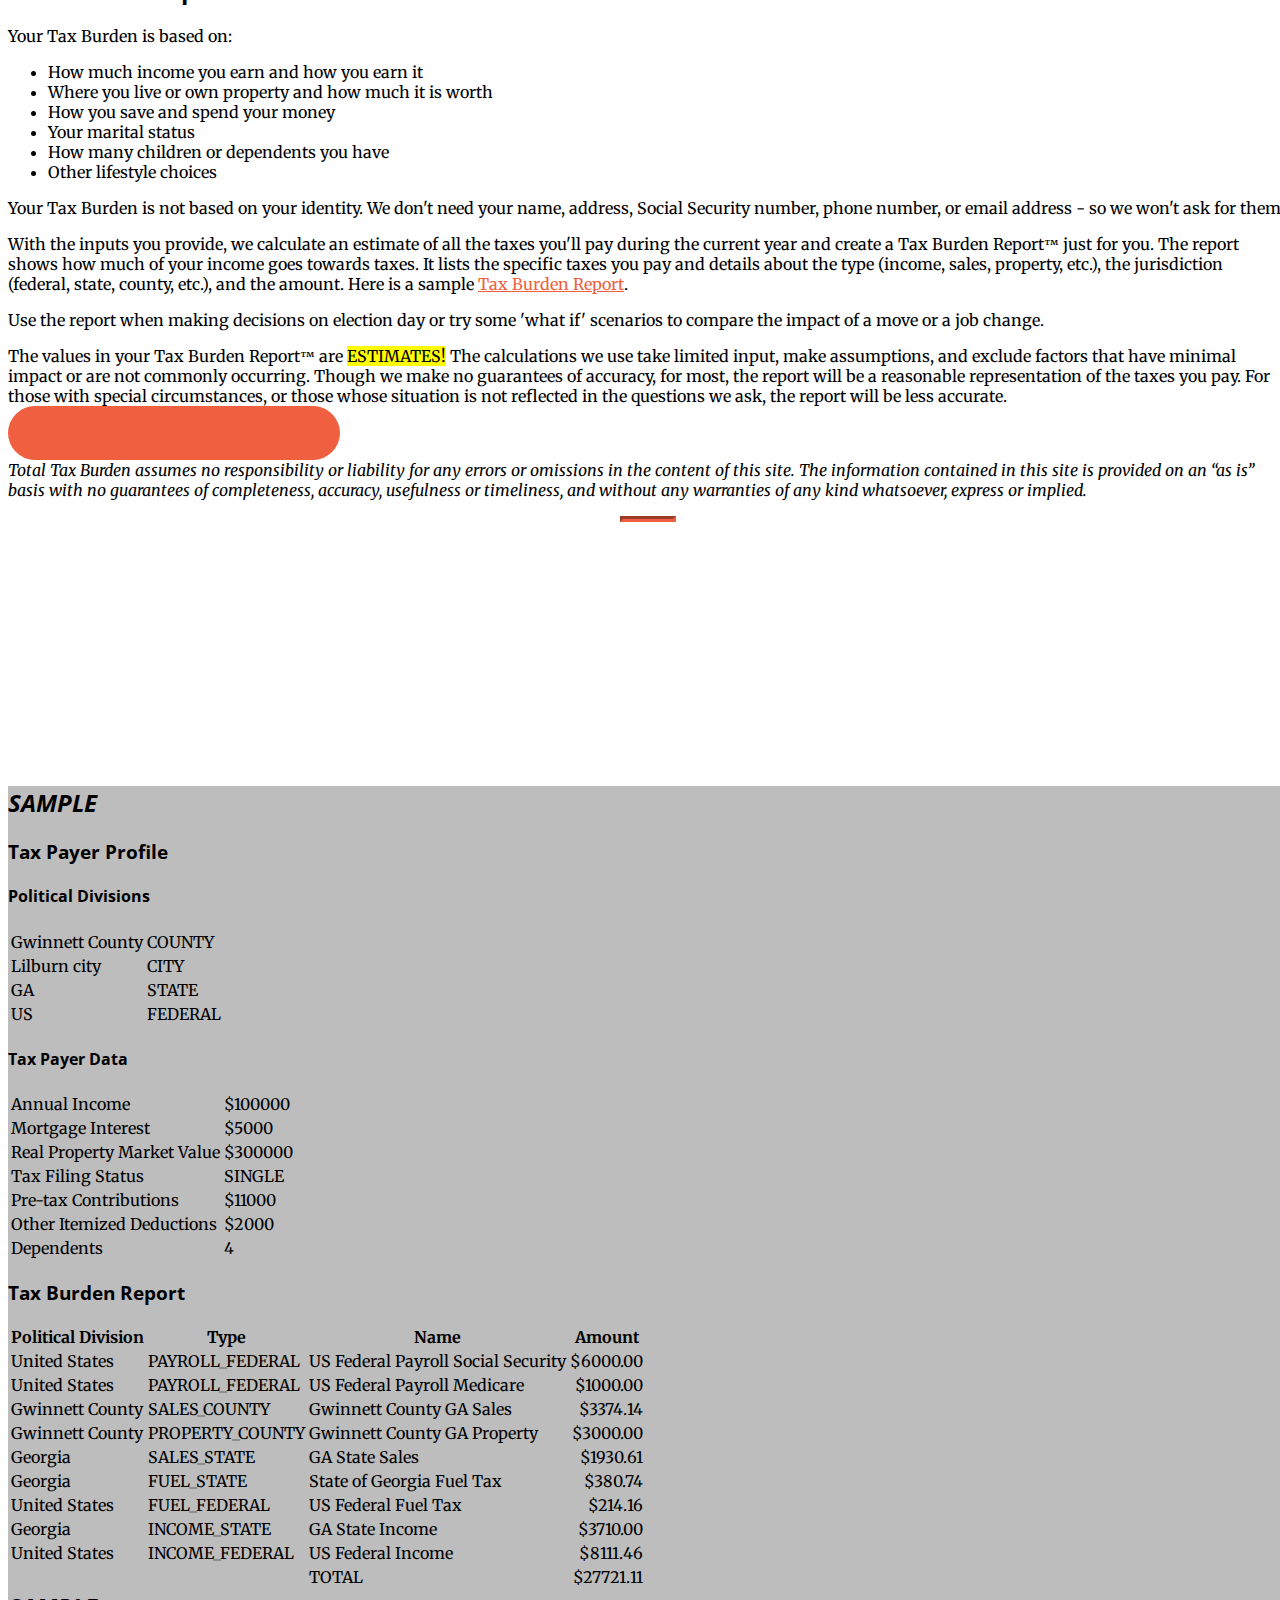
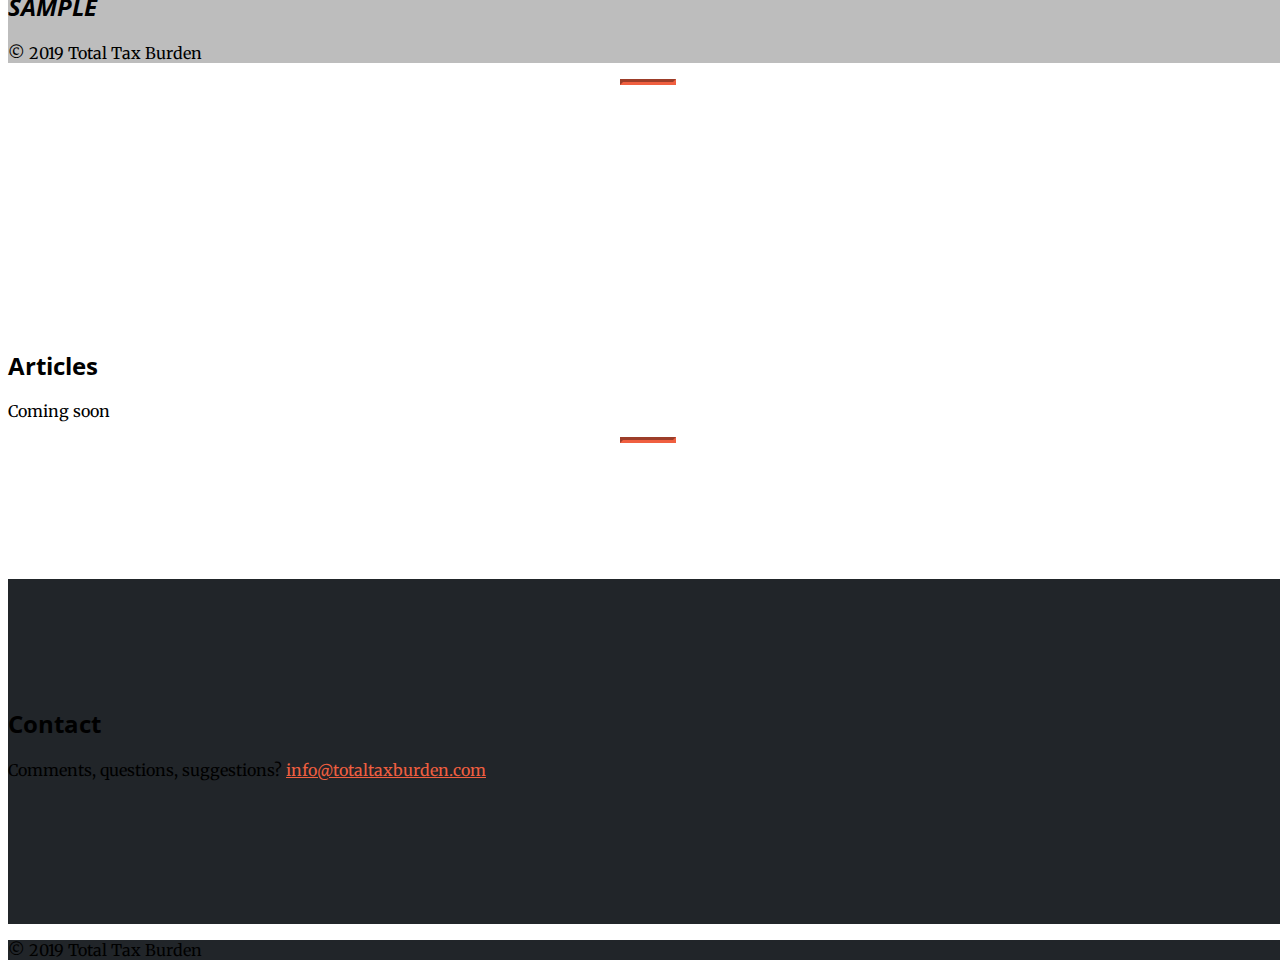
==== commit 4129a787: "add state fuel tax" ====
--- a/src/main/resources/static/index.html
+++ b/src/main/resources/static/index.html
@@ -76,7 +76,7 @@
                     We value your privacy so we'll never ask you for any personally identifiable information.</p>
                 <a class="btn btn-primary btn-xl js-scroll-trigger" href="/geo">Try it here &raquo;</a>
                 <p></p>
-                <i><p class="text-faded mb-5">* BETA - State and local taxes available only for Georgia. Other states coming soon. *</p></i>
+                <i><p class="text-faded mb-5">* BETA - Local taxes available only for Georgia. Other states coming soon. *</p></i>
             </div>
         </div>
     </div>
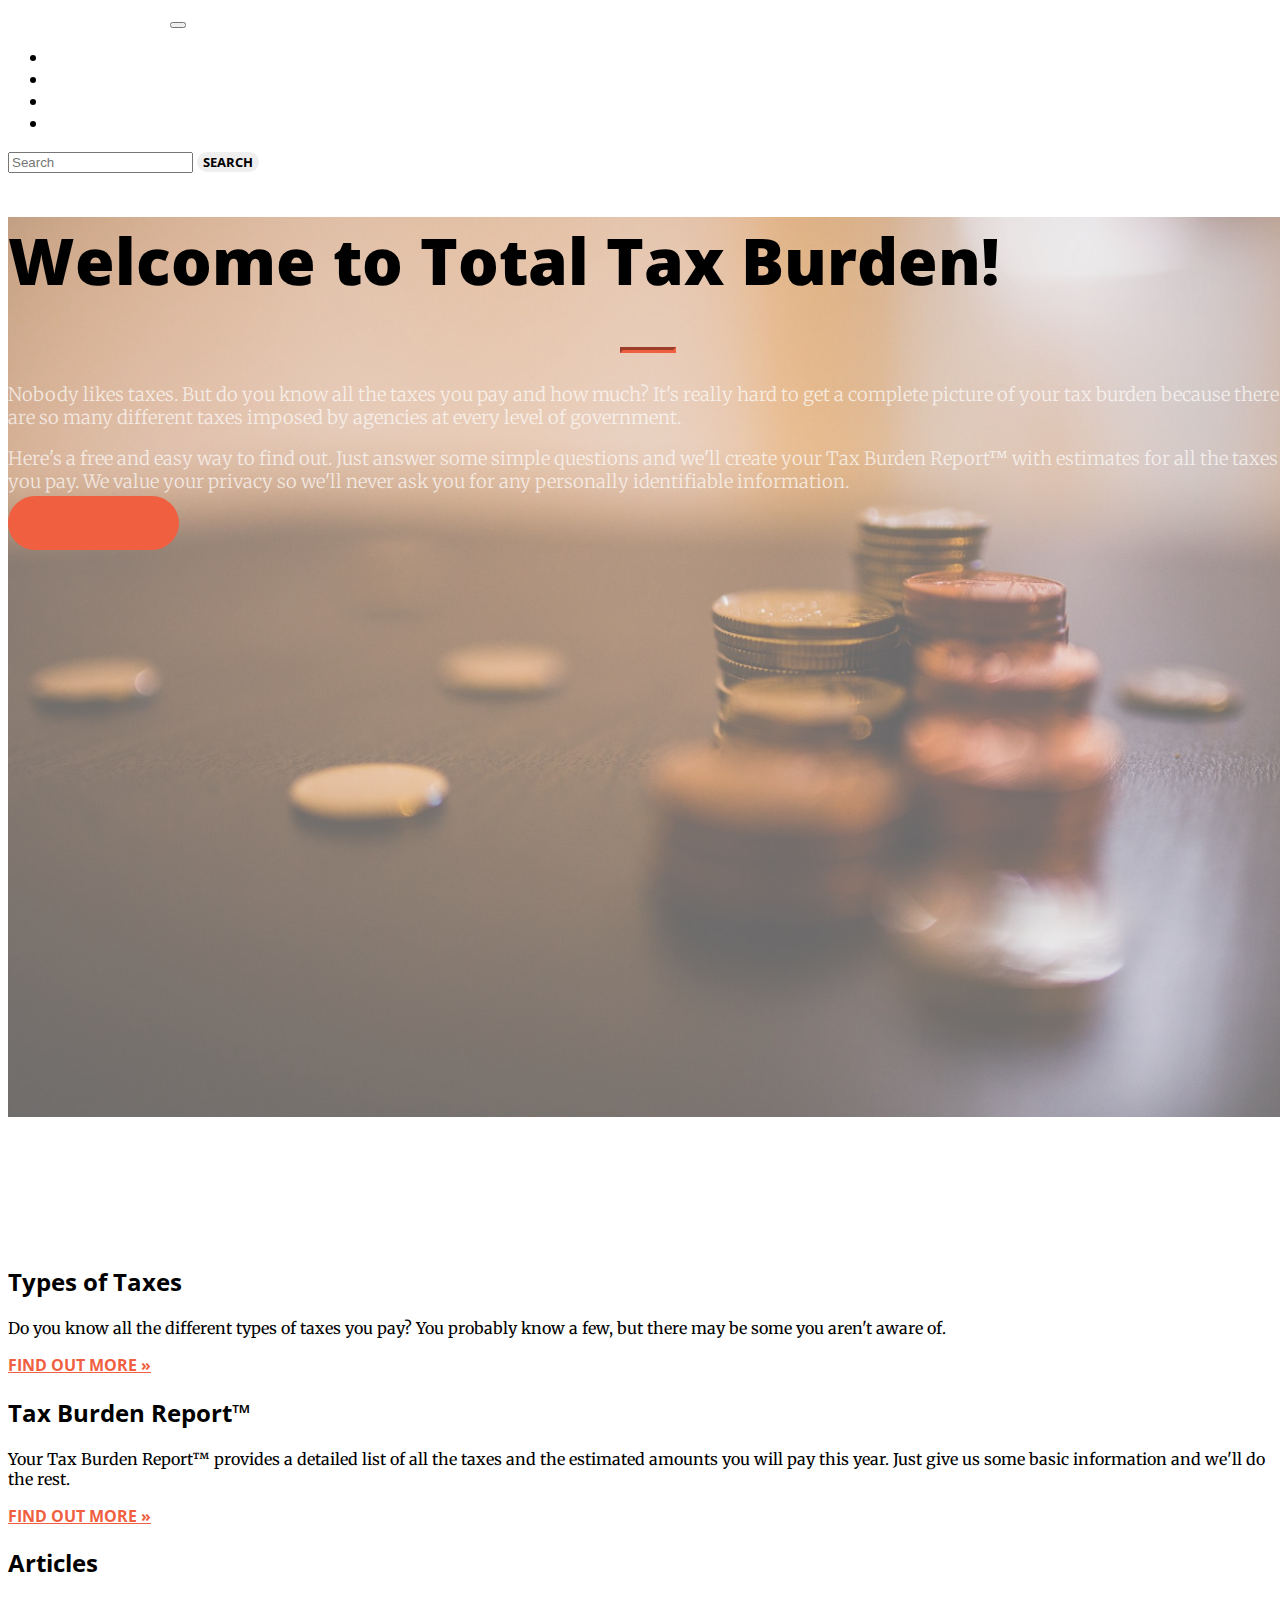
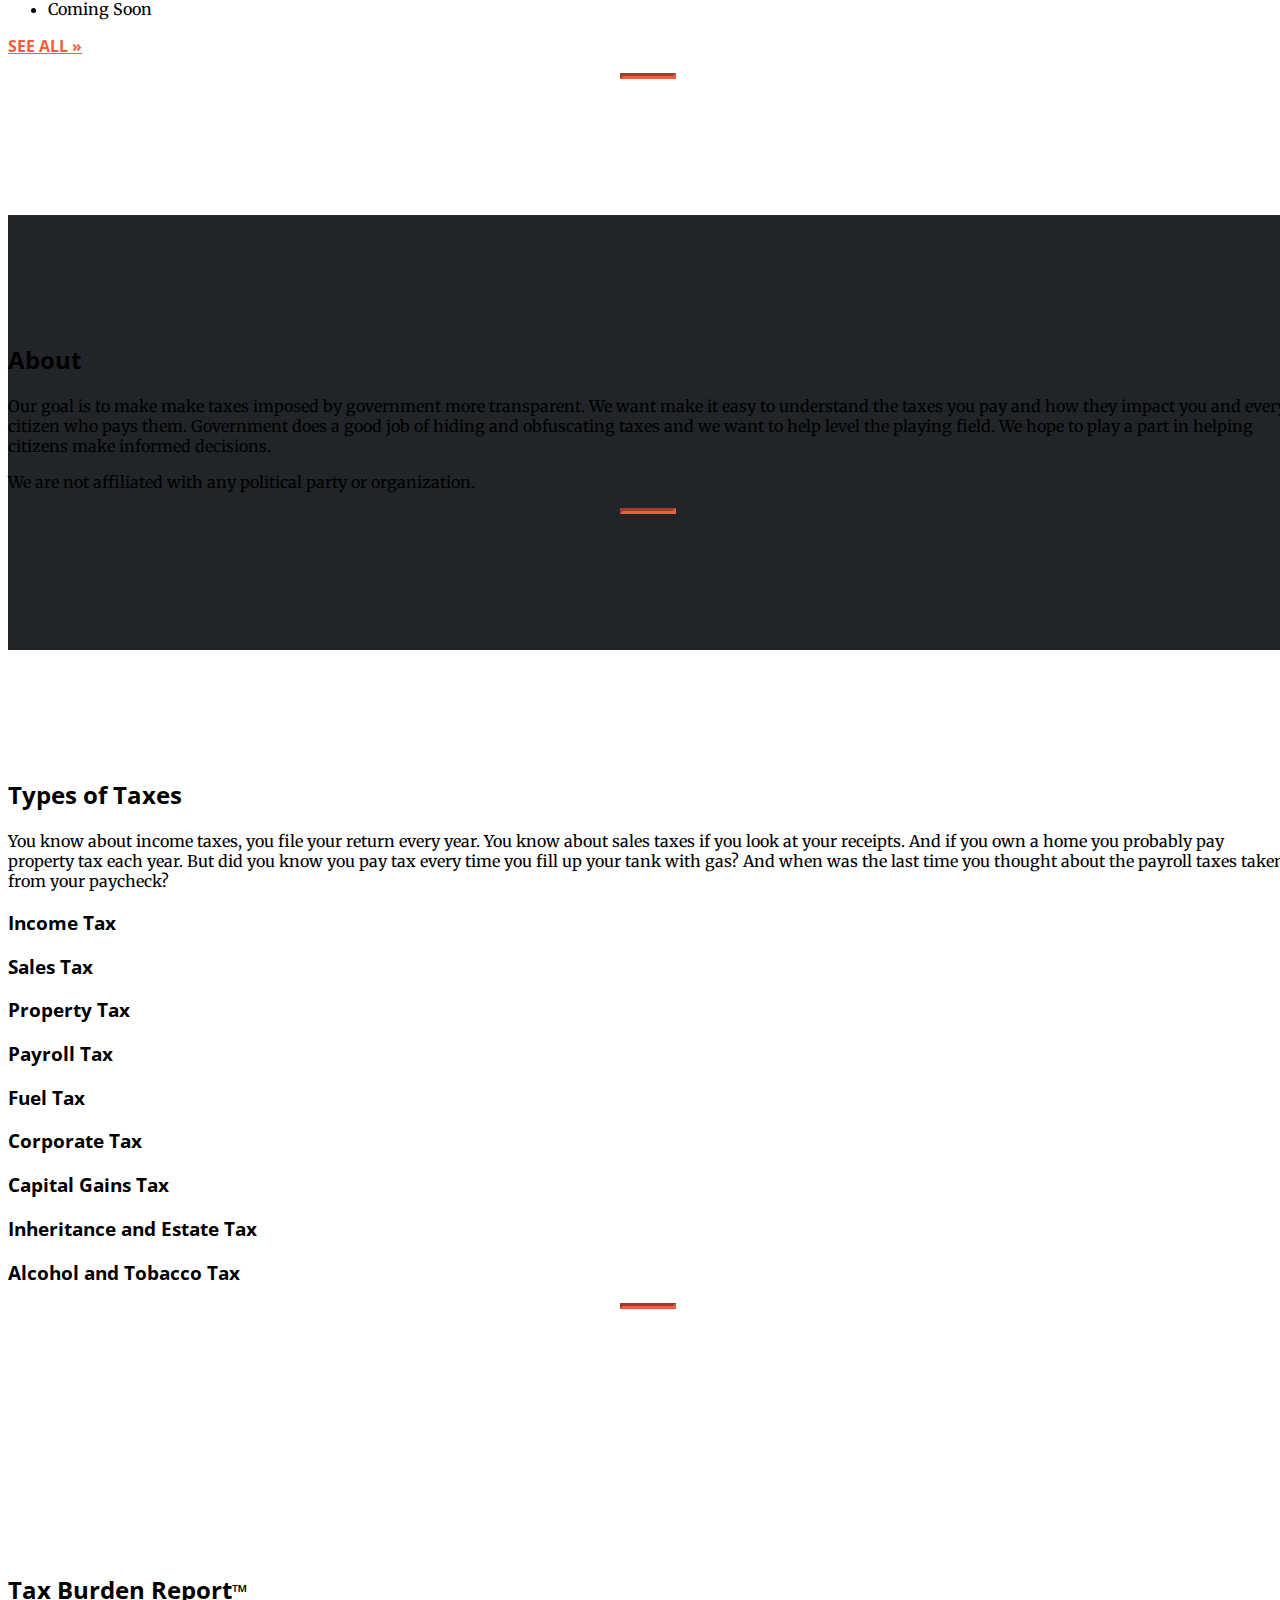
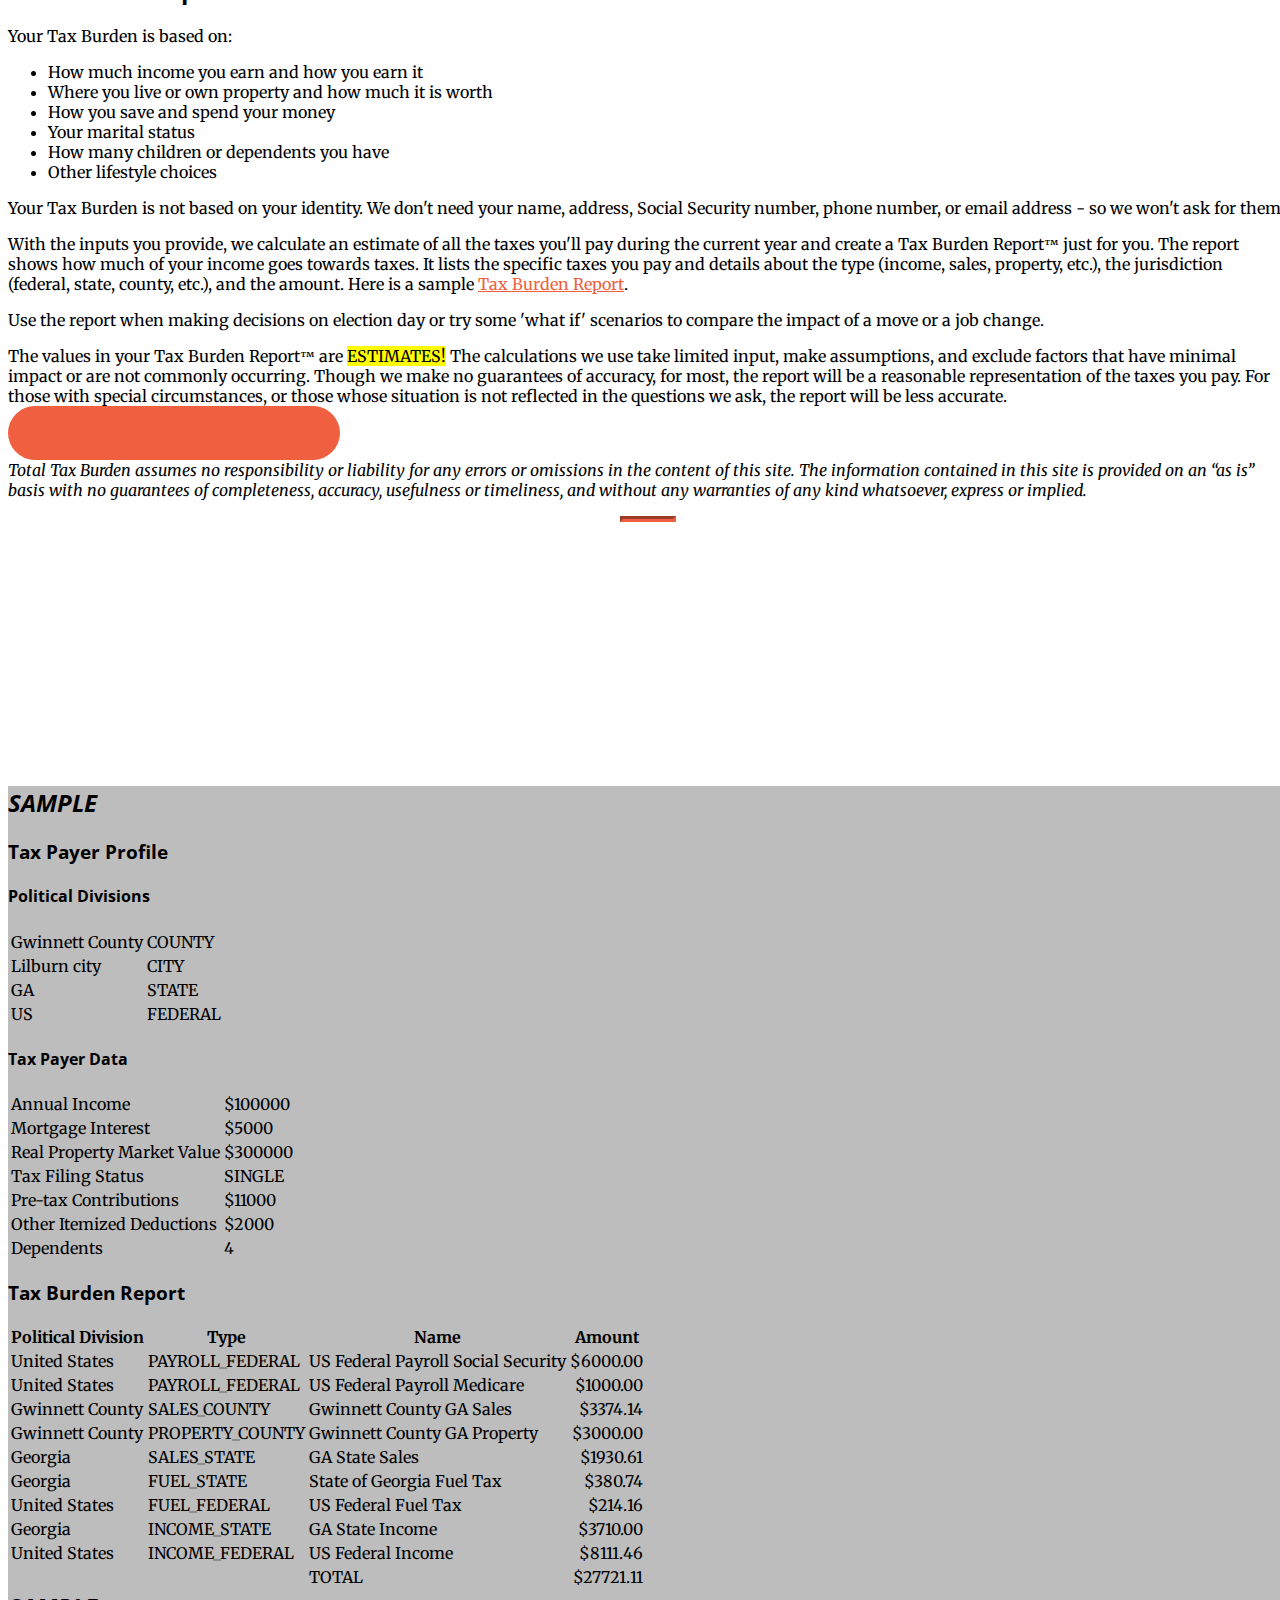
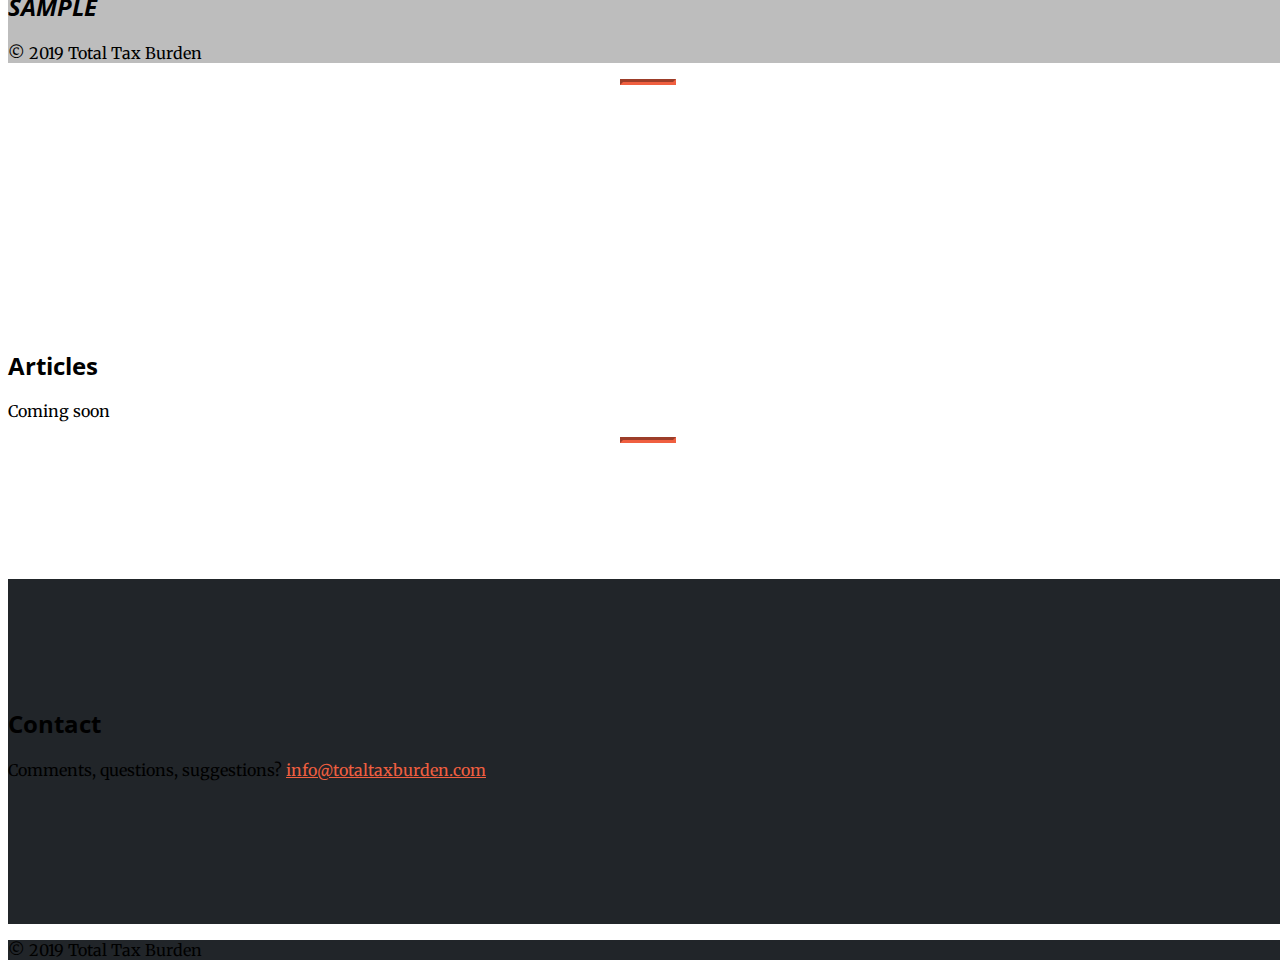
==== commit 6a0149be: "add new tax types to support local income taxes; remove beta designation; re-word intro" ====
--- a/src/main/resources/static/index.html
+++ b/src/main/resources/static/index.html
@@ -72,11 +72,14 @@
                 <hr>
             </div>
             <div class="col-lg-10 mx-auto">
-                <p class="text-faded mb-5">Nobody likes taxes. But have you ever thought about how much you actually pay? Here's an easy way to find out. Just answer some simple questions and we'll give you a free Tax Burden Report&trade; with estimates for all the taxes you pay.
+                <p class="text-faded mb-5">Nobody likes taxes. But do you know all the taxes you pay and how much?
+                    It's really hard to get a complete picture of your tax burden because there are so many different
+                    taxes imposed by agencies at every level of government.</p>
+                <p class="text-faded mb-5">Here's a free and easy way to find out. Just answer some
+                    simple questions and we'll create your Tax Burden Report&trade; with estimates for all the taxes you pay.
                     We value your privacy so we'll never ask you for any personally identifiable information.</p>
                 <a class="btn btn-primary btn-xl js-scroll-trigger" href="/geo">Try it here &raquo;</a>
                 <p></p>
-                <i><p class="text-faded mb-5">* BETA - Local taxes available only for Georgia. Other states coming soon. *</p></i>
             </div>
         </div>
     </div>
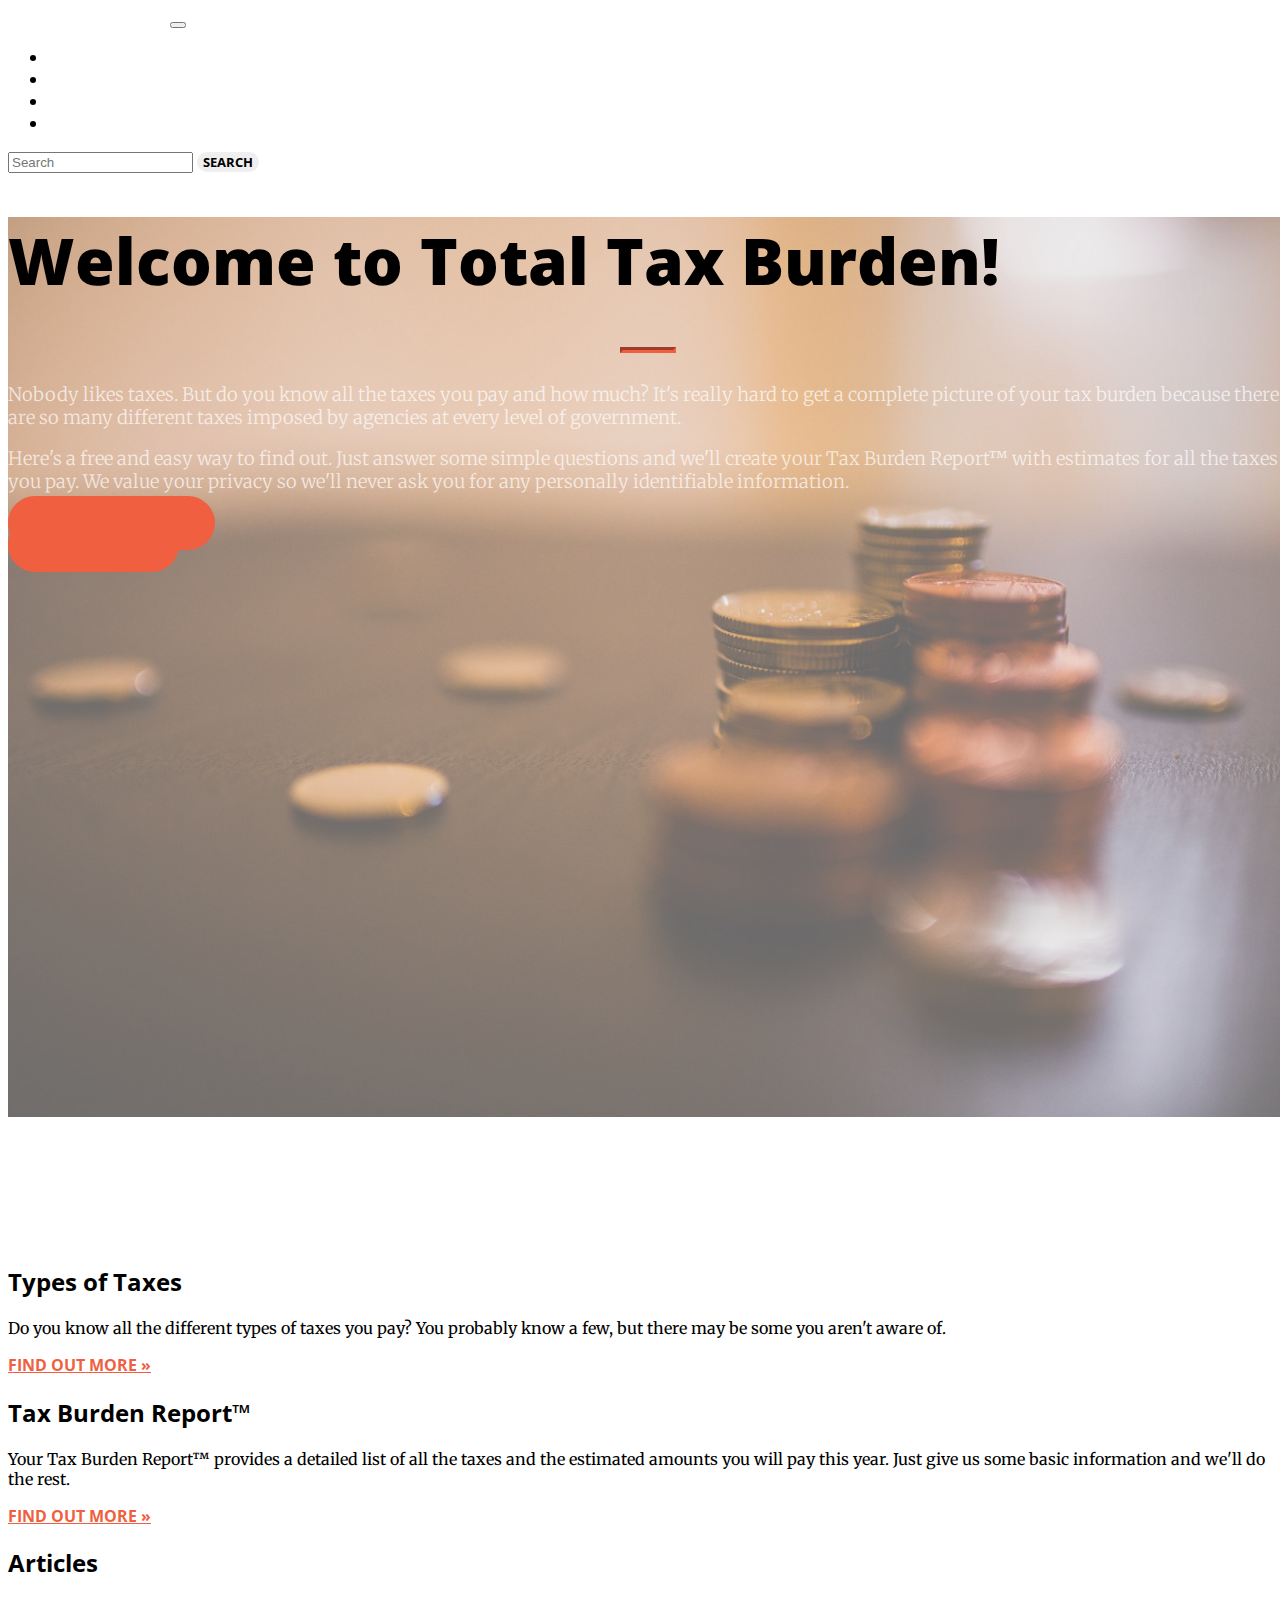
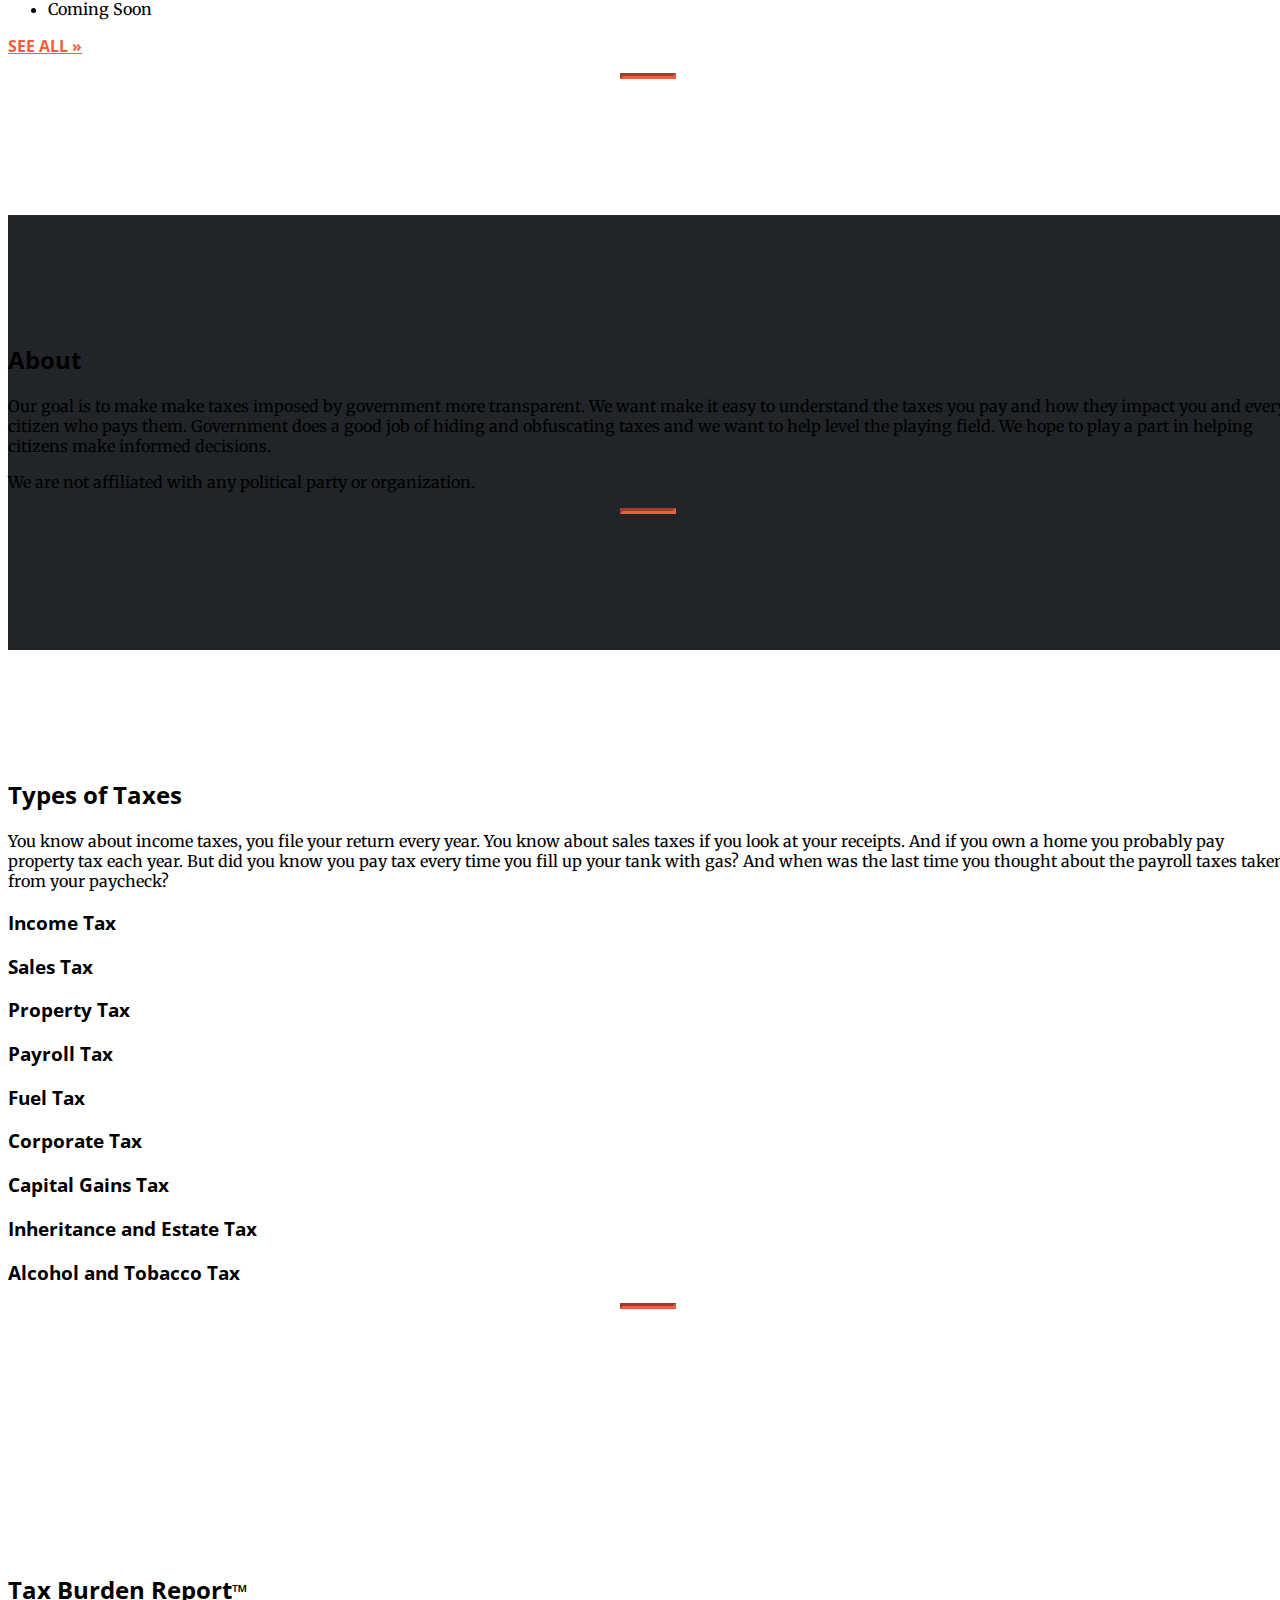
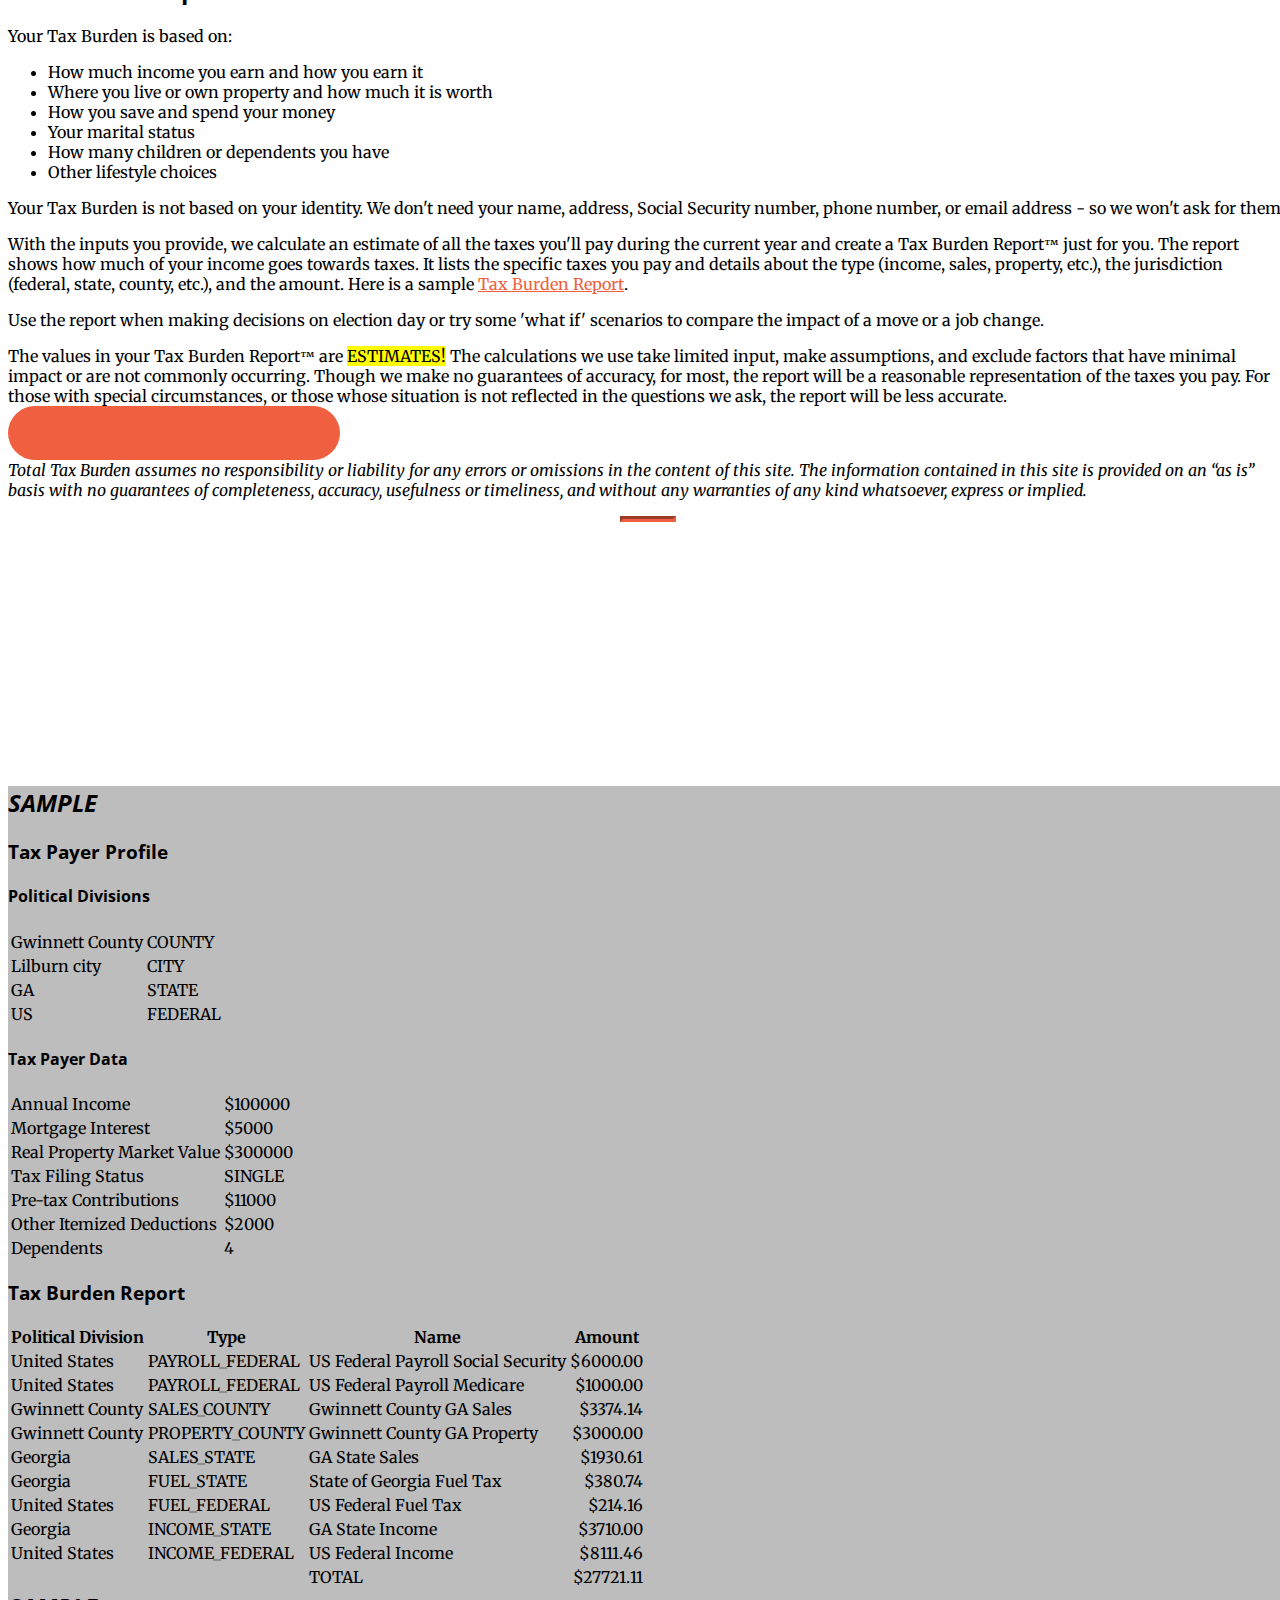
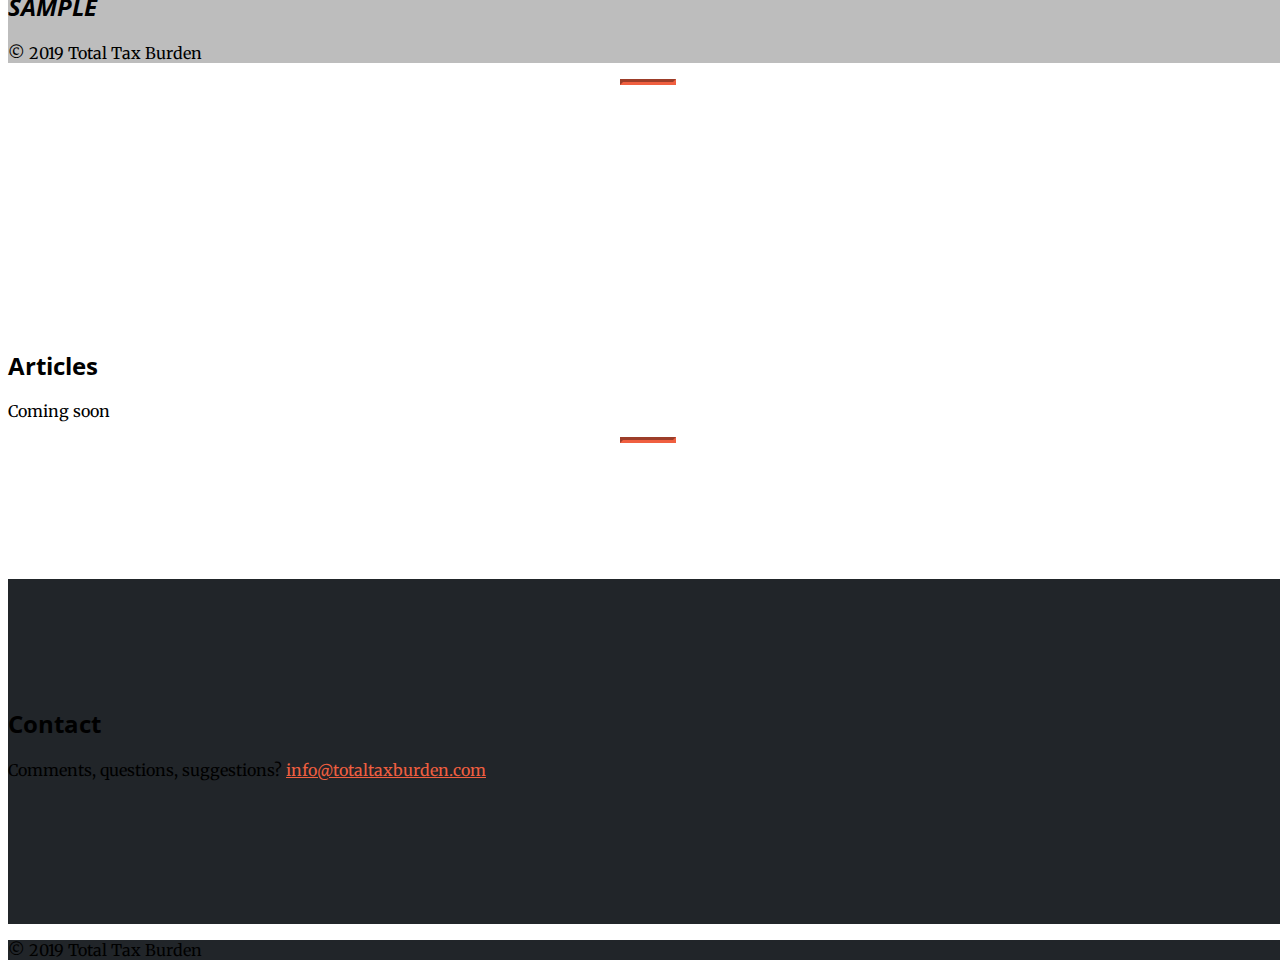
==== commit 92981dfe: "add 'find out more' button" ====
--- a/src/main/resources/static/index.html
+++ b/src/main/resources/static/index.html
@@ -3,7 +3,7 @@
 <head>
     <meta charset="utf-8">
     <meta name="viewport" content="width=device-width, initial-scale=1, shrink-to-fit=no">
-    <meta name="description" content="">
+    <meta name="description" content="Discover how much you pay in total taxes, broken down by tax type (income, property, sales, payroll, etc.) and government level (federal, state, local).">
     <meta name="author" content="">
     <title>Total Tax Burden</title>
     <link rel="stylesheet" href="webjars/bootstrap/4.2.1/css/bootstrap.min.css" th:href="@{/webjars/bootstrap/4.2.1/css/bootstrap.min.css}"/>
@@ -78,7 +78,16 @@
                 <p class="text-faded mb-5">Here's a free and easy way to find out. Just answer some
                     simple questions and we'll create your Tax Burden Report&trade; with estimates for all the taxes you pay.
                     We value your privacy so we'll never ask you for any personally identifiable information.</p>
-                <a class="btn btn-primary btn-xl js-scroll-trigger" href="/geo">Try it here &raquo;</a>
+                <div class="row">
+                    <div class="col-sm-3"></div>
+                    <div class="col-sm-3">
+                        <a class="btn btn-primary btn-xl js-scroll-trigger" href="#report">Find out more &raquo;</a>
+                    </div>
+                    <div class="col-sm-3">
+                        <a class="btn btn-primary btn-xl js-scroll-trigger" href="/geo">Try it now &raquo;</a>
+                    </div>
+                    <div class="col-sm-3"></div>
+                </div>
                 <p></p>
             </div>
         </div>
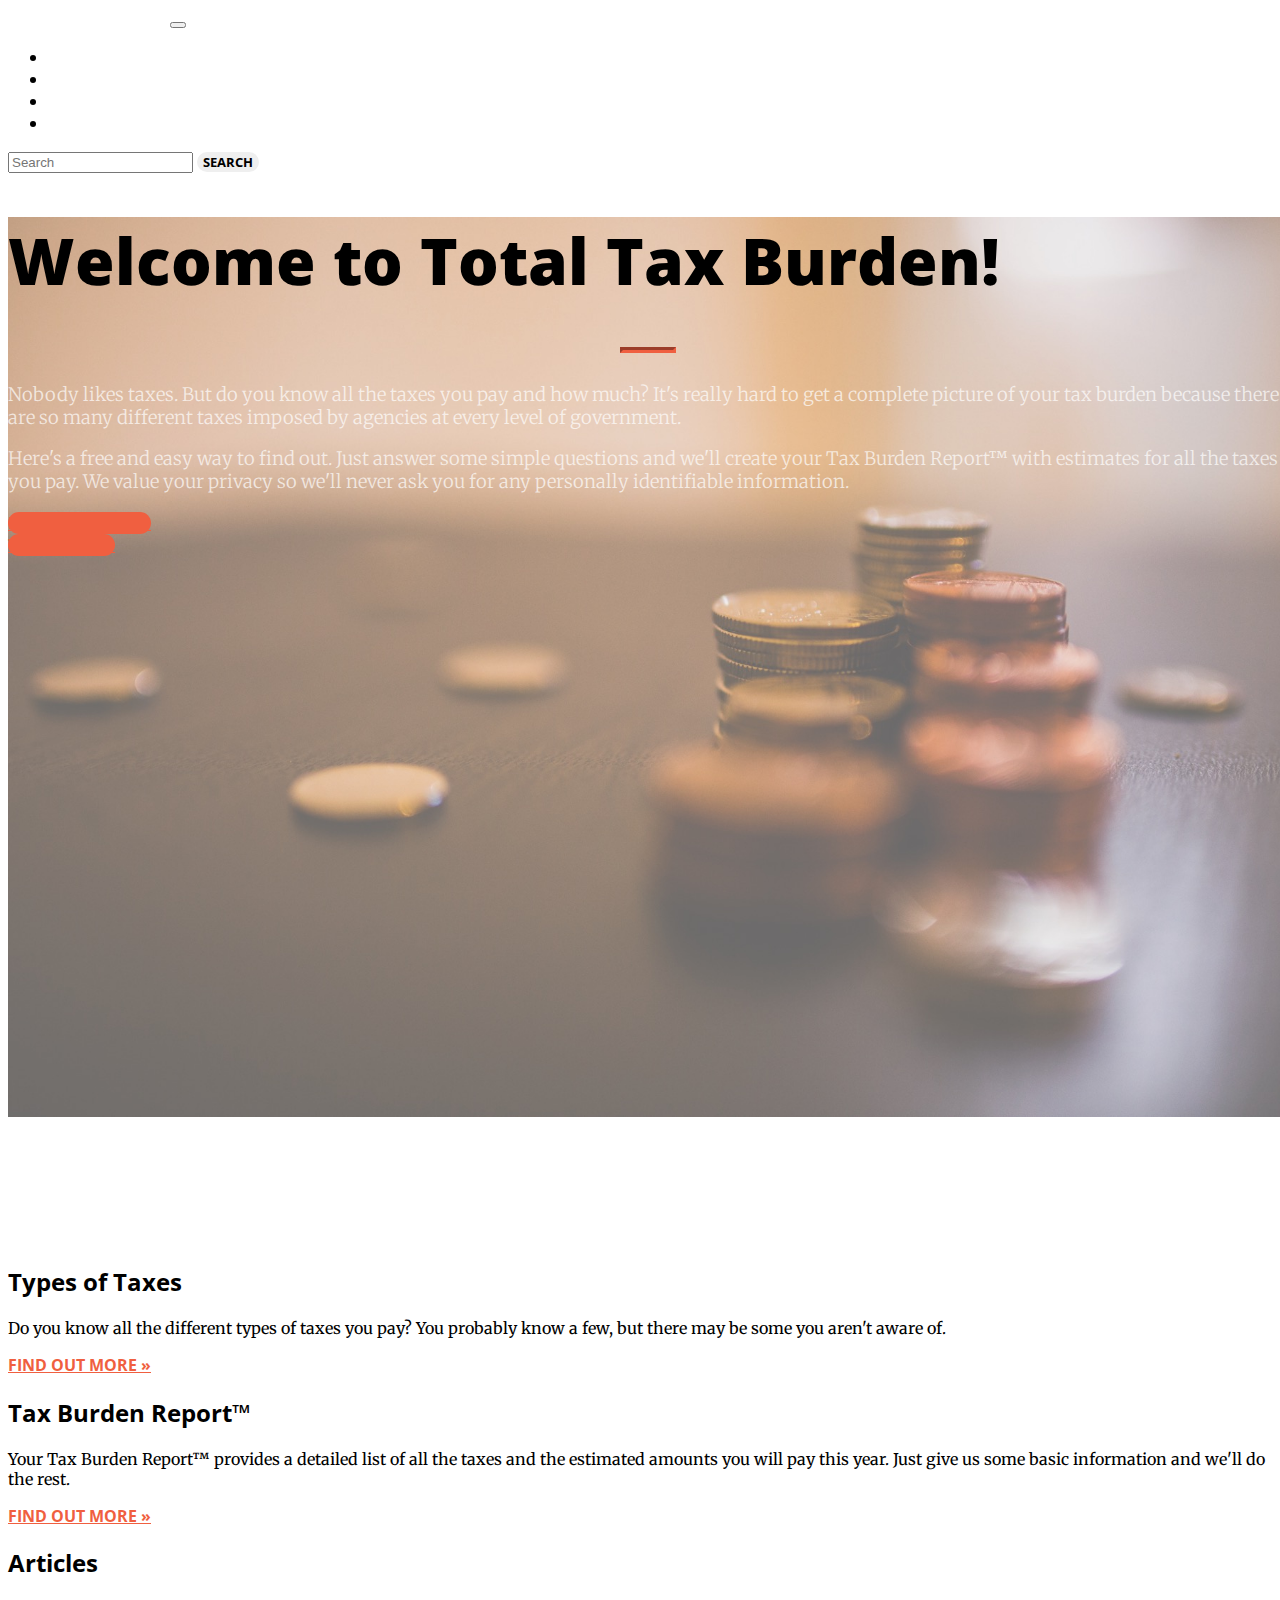
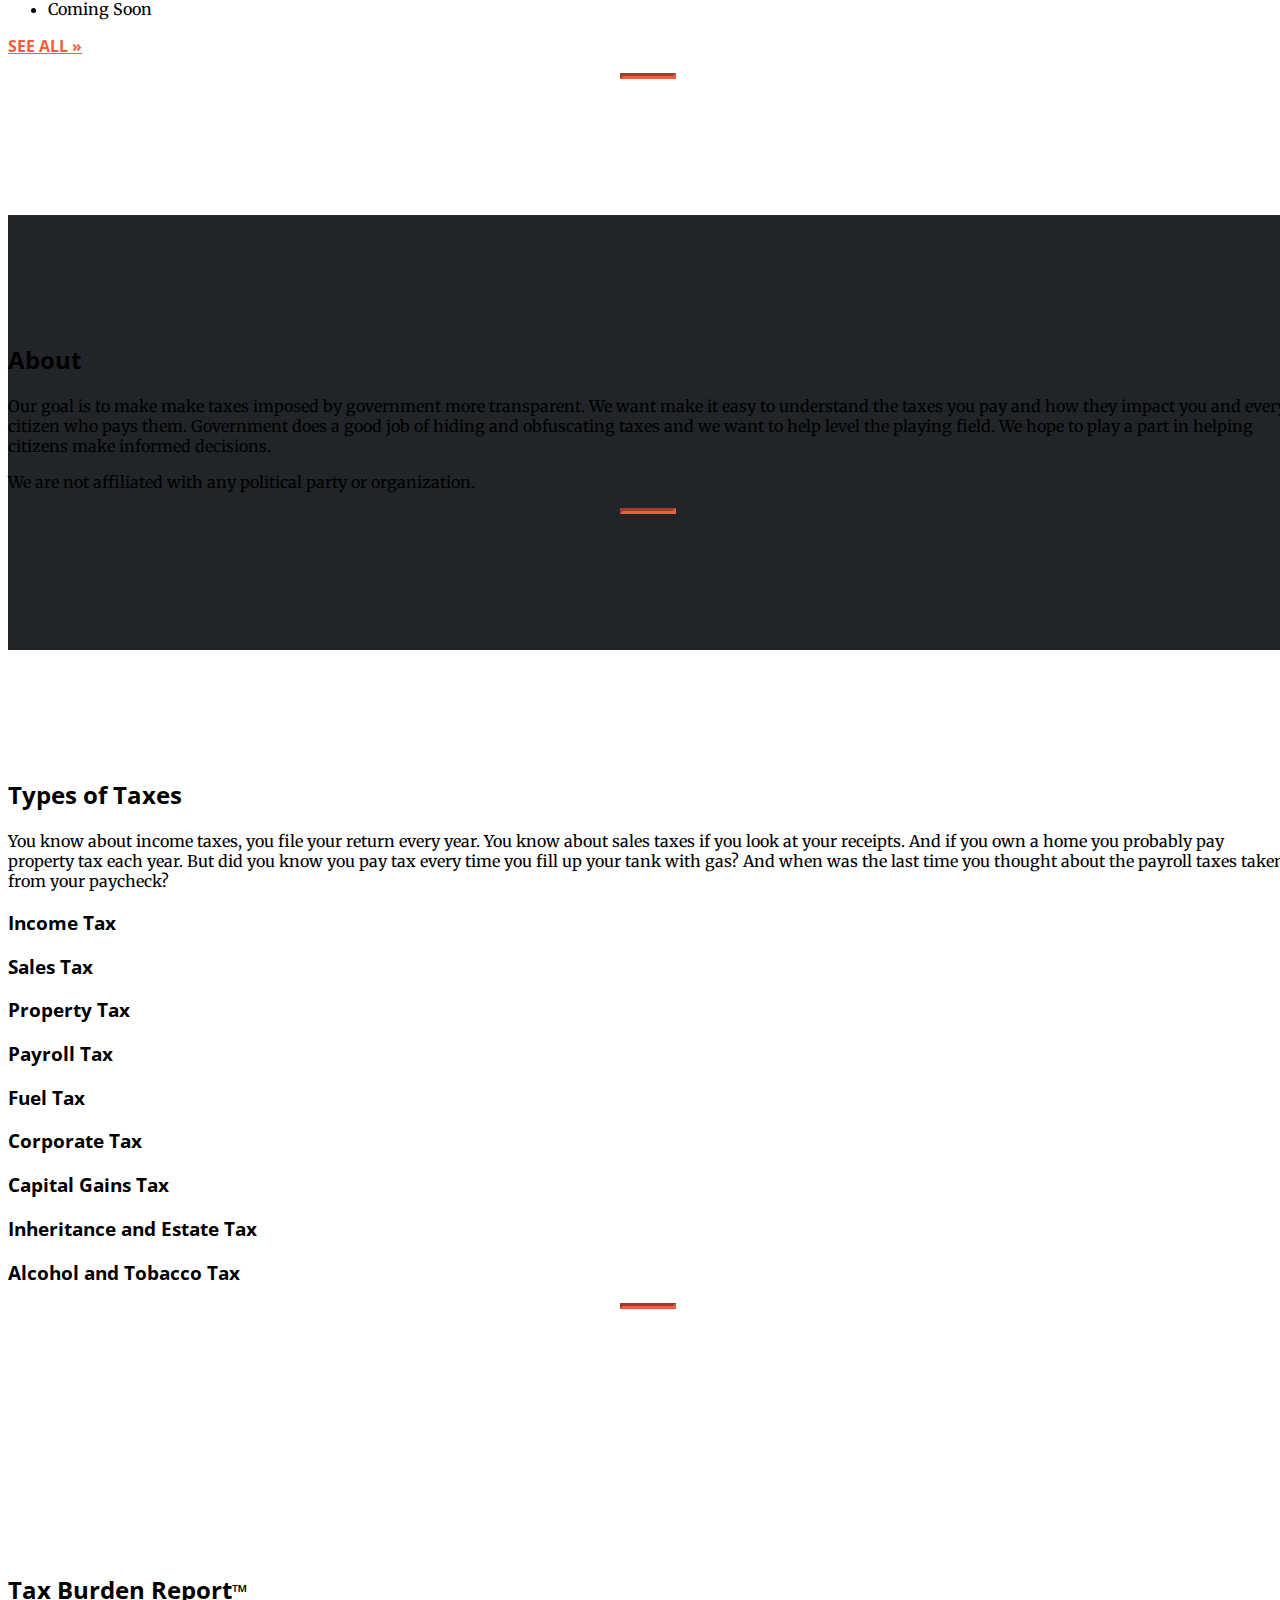
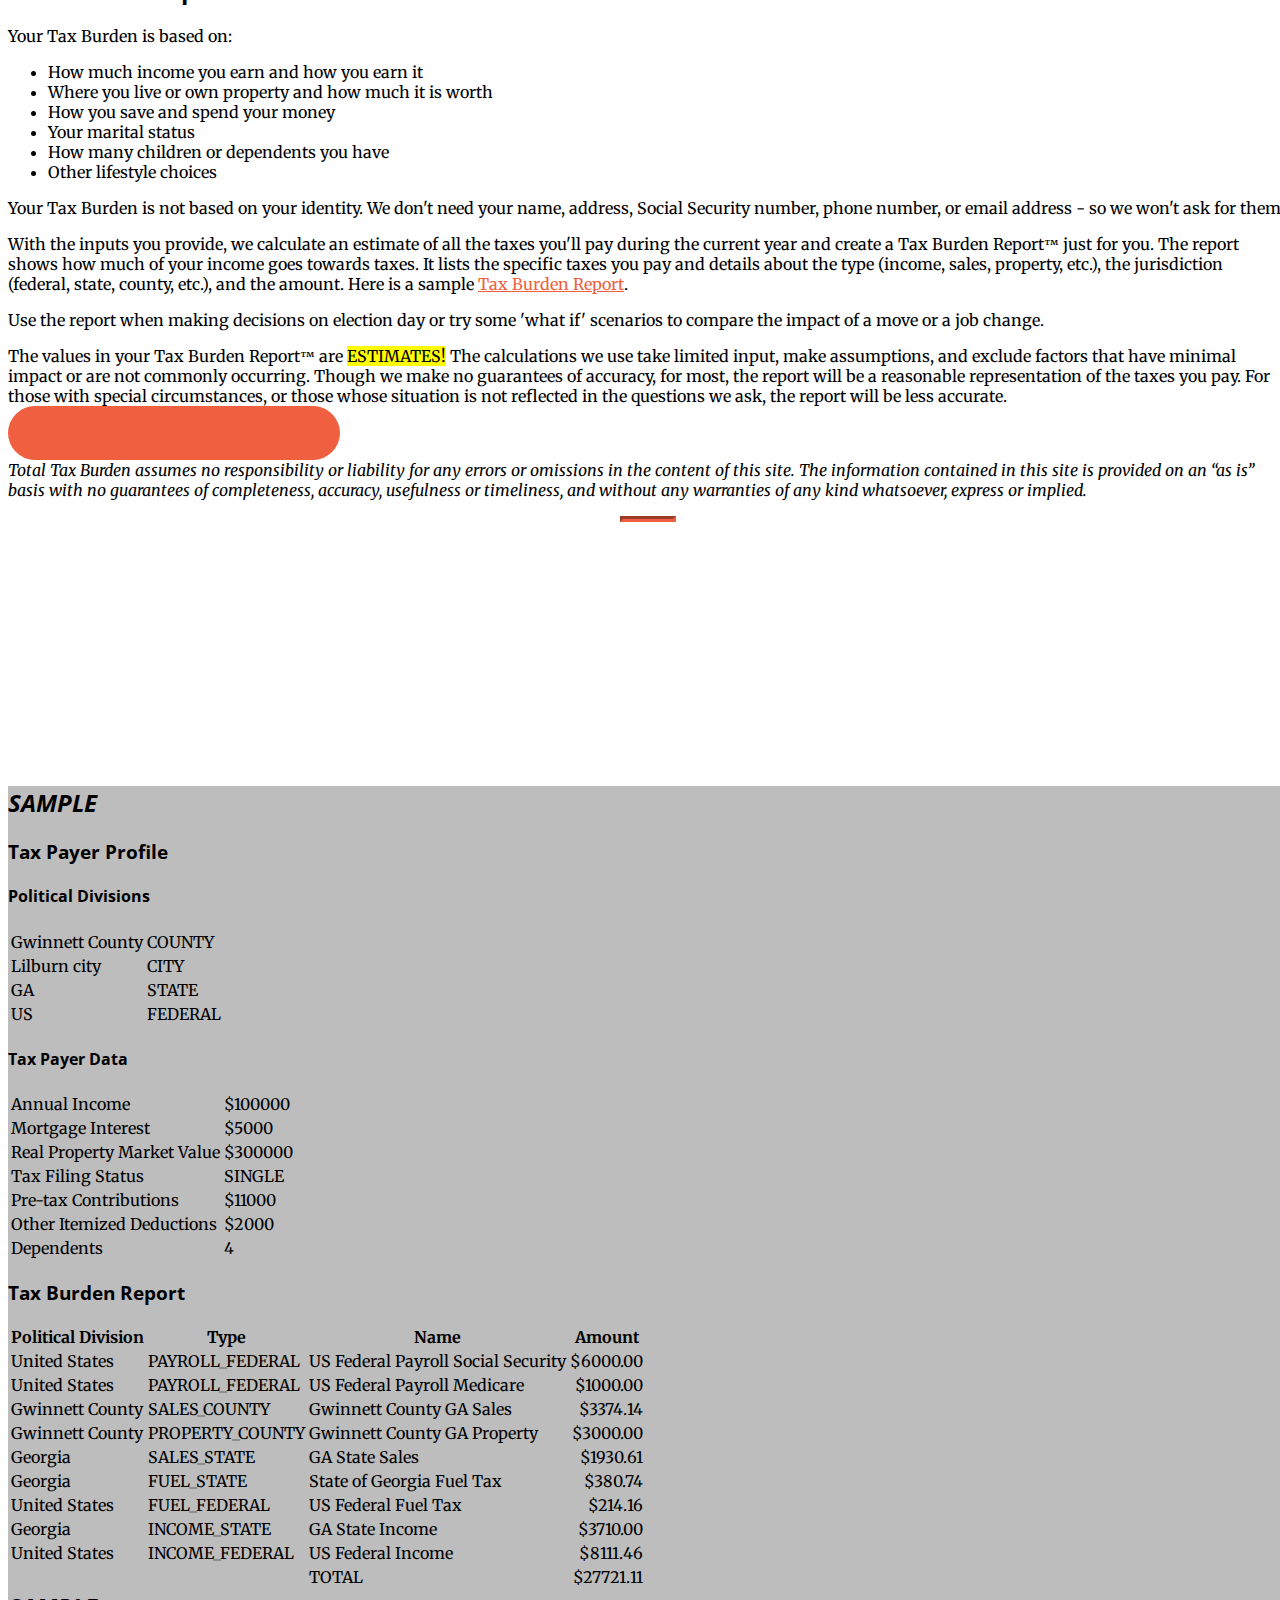
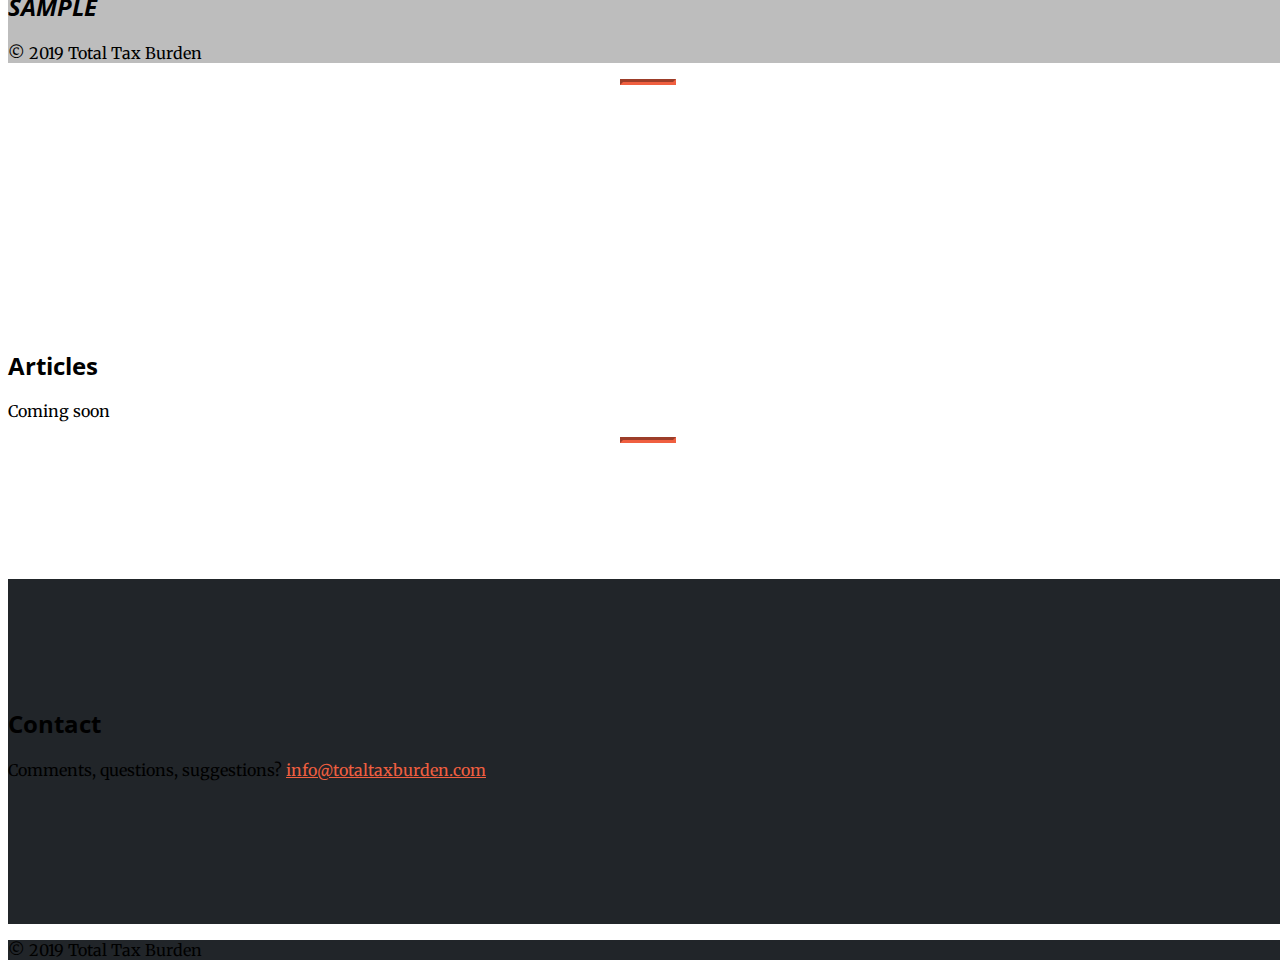
==== commit 35abfa84: "responsive improvements" ====
--- a/src/main/resources/static/index.html
+++ b/src/main/resources/static/index.html
@@ -3,7 +3,7 @@
 <head>
     <meta charset="utf-8">
     <meta name="viewport" content="width=device-width, initial-scale=1, shrink-to-fit=no">
-    <meta name="description" content="Discover how much you pay in total taxes, broken down by tax type (income, property, sales, payroll, etc.) and government level (federal, state, local).">
+    <meta name="description" content="Discover how much you pay in total taxes, broken down by tax type (income, property, sales, payroll, etc.) and government level (federal, state, local). How much do I pay in taxes? What is my tax burden?">
     <meta name="author" content="">
     <title>Total Tax Burden</title>
     <link rel="stylesheet" href="webjars/bootstrap/4.2.1/css/bootstrap.min.css" th:href="@{/webjars/bootstrap/4.2.1/css/bootstrap.min.css}"/>
@@ -79,14 +79,14 @@
                     simple questions and we'll create your Tax Burden Report&trade; with estimates for all the taxes you pay.
                     We value your privacy so we'll never ask you for any personally identifiable information.</p>
                 <div class="row">
-                    <div class="col-sm-3"></div>
-                    <div class="col-sm-3">
-                        <a class="btn btn-primary btn-xl js-scroll-trigger" href="#report">Find out more &raquo;</a>
-                    </div>
-                    <div class="col-sm-3">
-                        <a class="btn btn-primary btn-xl js-scroll-trigger" href="/geo">Try it now &raquo;</a>
-                    </div>
-                    <div class="col-sm-3"></div>
+                    <div class="col-sm-2"></div>
+                    <div class="col-sm-3 py-1">
+                        <a class="btn btn-primary btn-md js-scroll-trigger" href="#report">Find out more &raquo;</a>
+                    </div>
+                    <div class="col-sm-3 py-1">
+                        <a class="btn btn-primary btn-md js-scroll-trigger" href="/geo">Try it now &raquo;</a>
+                    </div>
+                    <div class="col-sm-2"></div>
                 </div>
                 <p></p>
             </div>
@@ -231,7 +231,9 @@
         <div class="row">
             <div class="col-md-9">
                 <div class="container">
-                    <h3>Tax Payer Profile</h3>
+                    <div class="row">
+                        <h3>Tax Payer Profile</h3>
+                    </div>
                     <div class="row">
                         <div class="col-md-5">
                             <h4>Political Divisions</h4>
@@ -267,11 +269,11 @@
                             </table>
                         </div>
                     </div>
-                </div>
-                <div class="container">
-                    <h3>Tax Burden Report</h3>
                     <div class="row">
-                        <div class="col-md-10">
+                        <h3>Tax Burden Report</h3>
+                    </div>
+                    <div class="row">
+                        <div class="col-md-6">
                             <table class="table table-striped">
                                 <thead>
                                 <tr>
